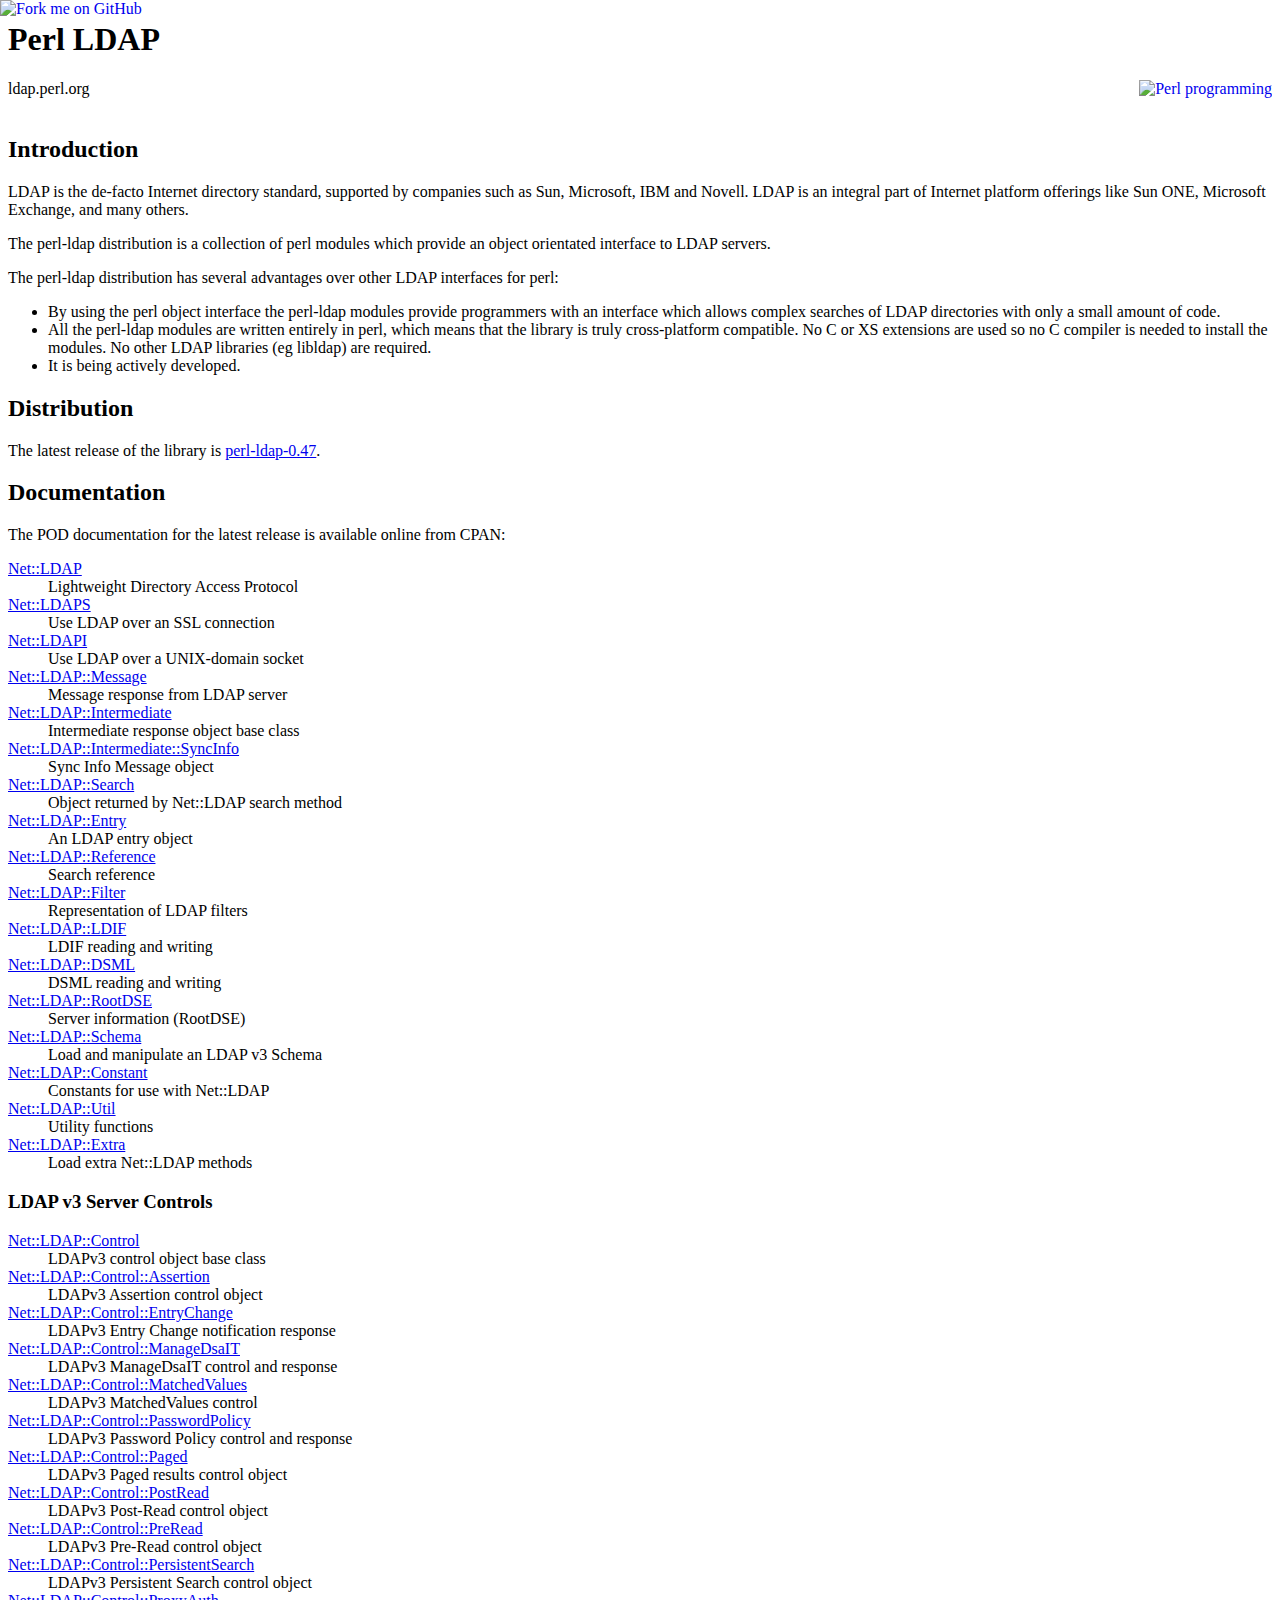
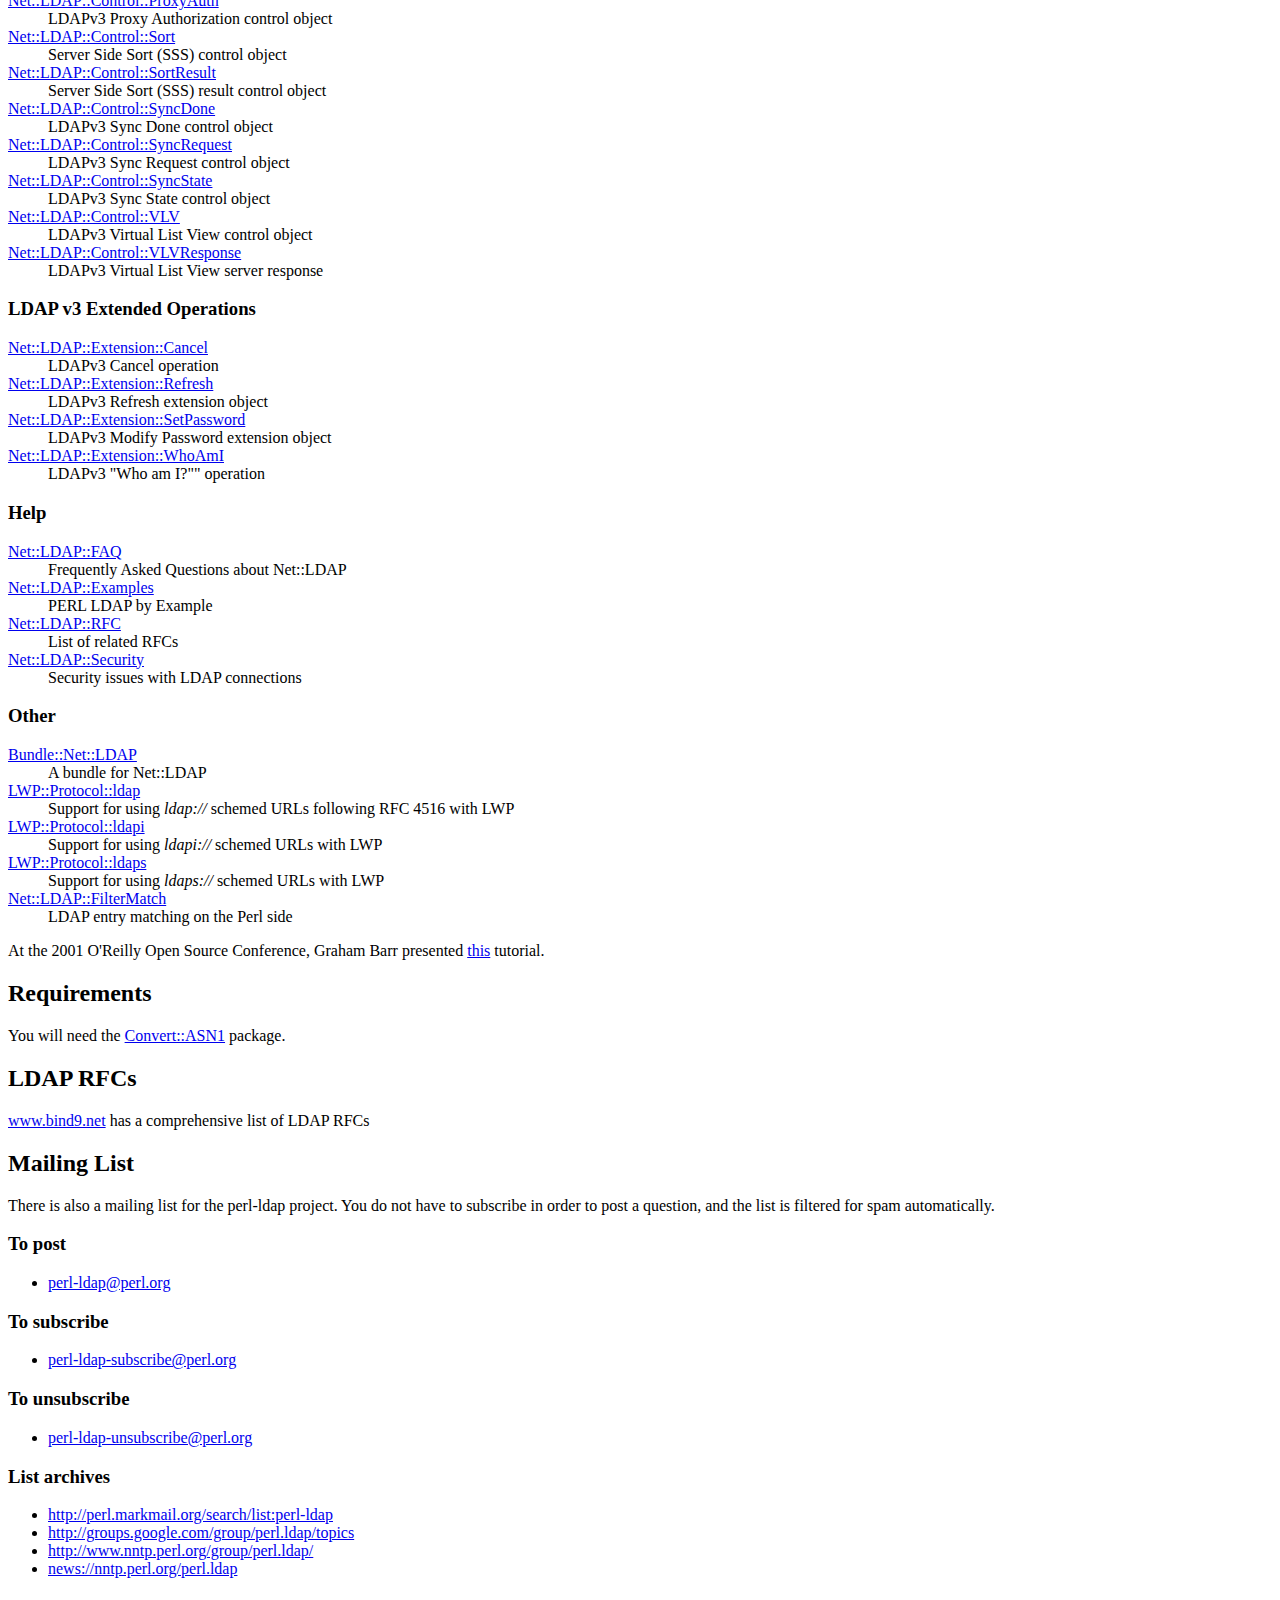
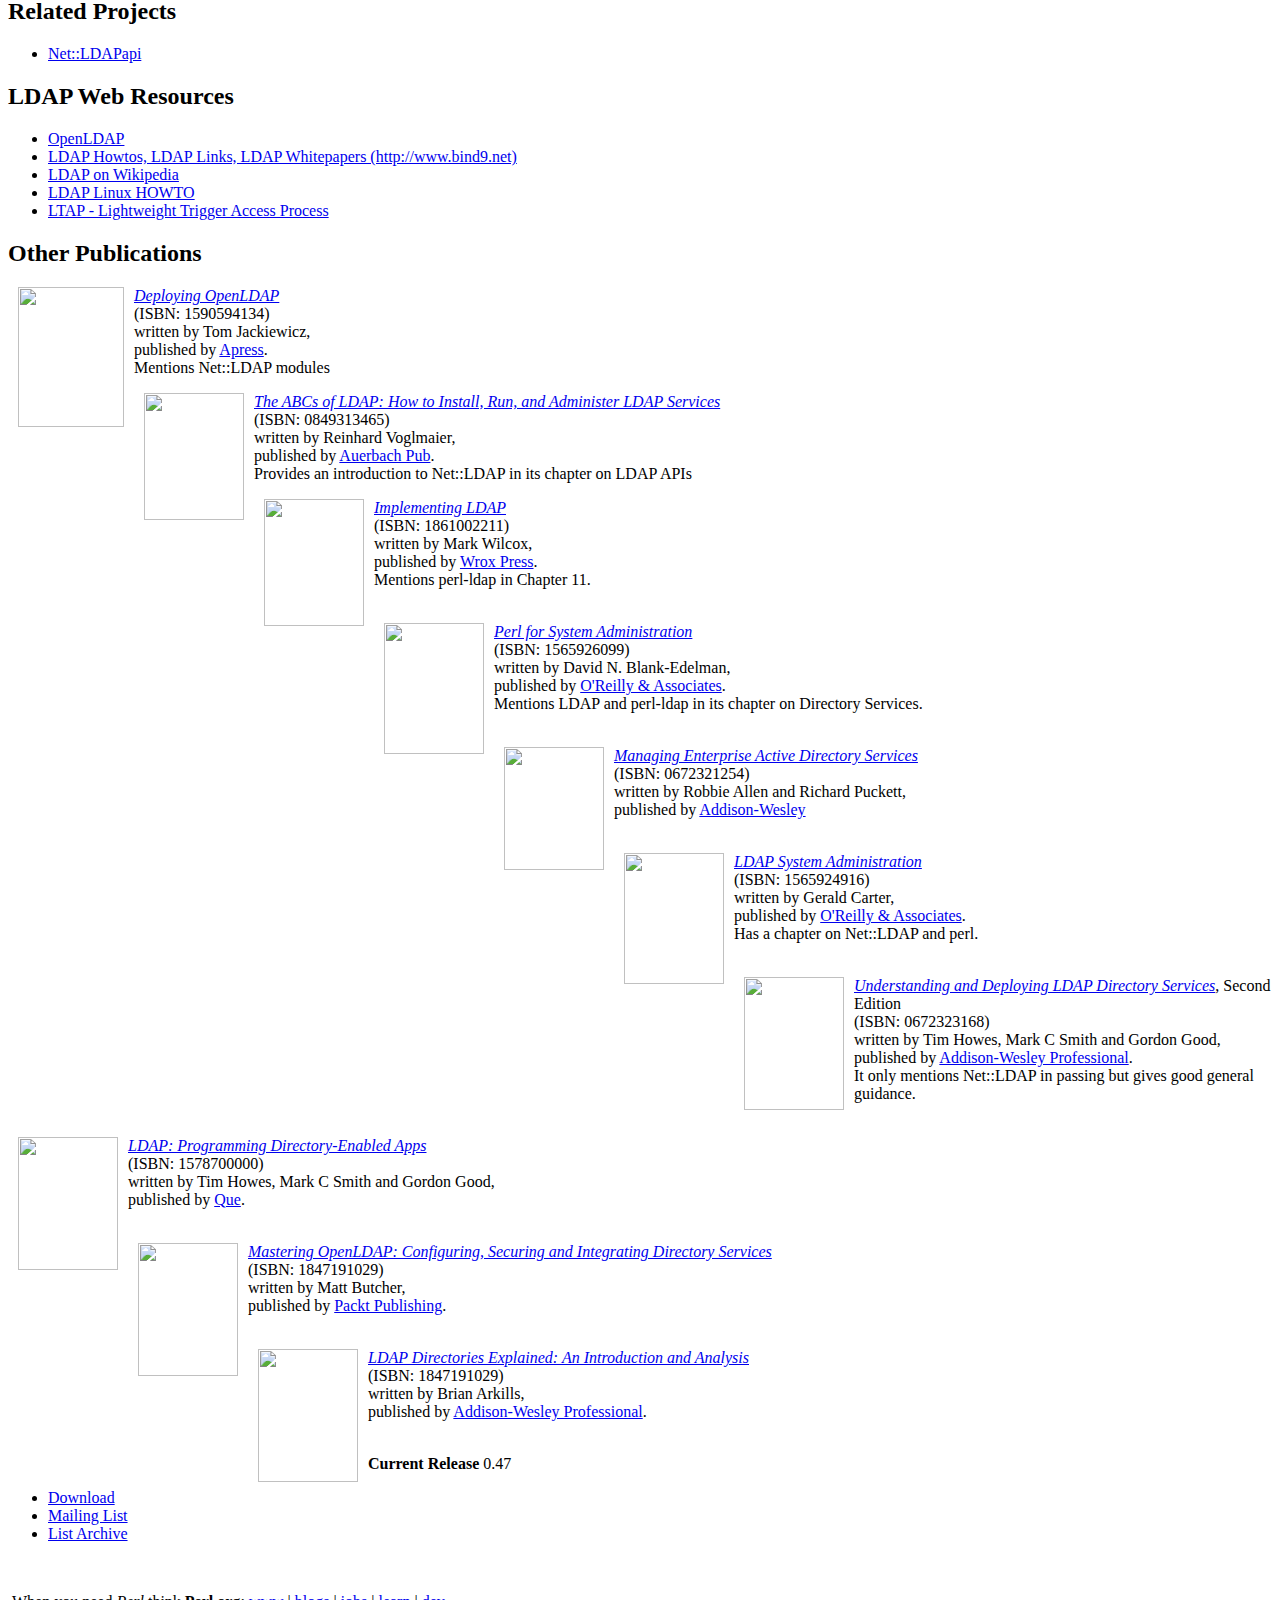
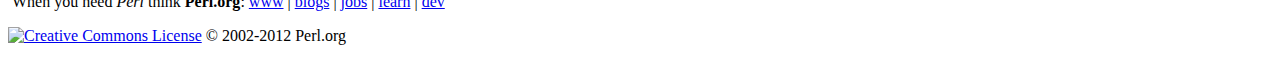
==== index.html @ 43576f84 "add remaining man pages" ====
<!DOCTYPE html PUBLIC "-//W3C//DTD XHTML 1.0 Transitional//EN"
"http://www.w3.org/TR/xhtml1/DTD/xhtml1-transitional.dtd">
<html xmlns="http://www.w3.org/1999/xhtml" xml:lang="en" lang="en">
<head>
    <title>Perl LDAP - ldap.perl.org</title>
    <meta http-equiv="Content-Type" content="text/html;charset=utf-8" />



      <link rel="stylesheet" type="text/css" href="css/leostyle.css"> 
      <link rel="stylesheet" type="text/css" href="css/ldap.css"> 


    
    
    <script src="http://ajax.googleapis.com/ajax/libs/jquery/1.3.2/jquery.min.js" type="text/javascript" charset="utf-8"></script>
    <script src="js/jquery.corner.js" type="text/javascript" charset="utf-8"></script>
    <script src="js/site.js" type="text/javascript" charset="utf-8"></script>



</head>
<body>
  <a href="https://github.com/perl-ldap/perl-ldap"><img style="position: absolute; top: 0; left: 0; border: 0;" src="http://s3.amazonaws.com/github/ribbons/forkme_left_darkblue_121621.png" alt="Fork me on GitHub" /></a>


<div id="header_holder">
    <div class="sub_holder">
        <div id="page_image"></div>
        <h1>
            Perl LDAP
        </h1>
        <div id="logo_holder">
           
            

            <a href="/"><img src="images/camel_head.png" id="logo" alt="Perl programming" height="65" align="right" /></a>
            

			 <span>ldap.perl.org</span>

        </div>
    </div>
</div>

<div id="nav">
    <div class="sub_holder">
        


    </div>
</div>

<div id="crum_holder">
    <div id="crum" class="sub_holder">
        &nbsp;
    </div>
</div>

<div id="content_holder">
    <div id="content" class="sub_holder">
        <div id="main">
            <div id="content">
  <div class="section">
    <h2>Introduction</h2>
    <p>LDAP is the de-facto Internet directory standard, supported by companies
      such as Sun, Microsoft, IBM and Novell. LDAP is an integral part of Internet
      platform offerings like Sun ONE, Microsoft Exchange, and many others.</p>
    <p>The perl-ldap distribution is a collection of perl modules which provide
      an object orientated interface to LDAP servers.</p>
    <p>The perl-ldap distribution has several advantages over other LDAP interfaces
      for perl:</p>
    <ul>
      <li>By using the perl object interface the perl-ldap modules provide programmers
        with an interface which allows complex searches of LDAP directories with
        only a small amount of code.</li>
      <li>All the perl-ldap modules are written entirely in perl, which means
        that the library is truly cross-platform compatible. No C or XS extensions
        are used so no C compiler is needed to install the modules. No other
        LDAP libraries (eg libldap) are required.</li>
      <li>It is being actively developed.</li>
    </ul>
  </div>
  <div class="section">
    <h2>Distribution</h2>
    <p>The latest release of the library is <a href=
          "http://search.cpan.org/CPAN/authors/id/M/MA/MARSCHAP/perl-ldap-0.47.tar.gz"> perl-ldap-0.47</a>.
  </div>
  <div class="section">
    <h2>Documentation</h2>
    <p>The POD documentation for the latest release is available online from
      CPAN:</p>
    <dl>
      <dt><a name="Net::LDAP" class="notranslate" href="http://search.cpan.org/perldoc?Net::LDAP">Net::LDAP</a></dt>
      <dd>Lightweight Directory Access Protocol</dd>
      <dt><a name="Net::LDAPS" class="notranslate" href="http://search.cpan.org/perldoc?Net::LDAPS">Net::LDAPS</a></dt>
      <dd>Use LDAP over an SSL connection</dd>
      <dt><a name="Net::LDAPI" class="notranslate" href="http://search.cpan.org/perldoc?Net::LDAPI">Net::LDAPI</a></dt>
      <dd>Use LDAP over a UNIX-domain socket</dd>
      <dt><a name="Net::LDAP::Message" class="notranslate" href="http://search.cpan.org/perldoc?Net::LDAP::Message">Net::LDAP::Message</a></dt>
      <dd>Message response from LDAP server</dd>
      <dt><a name="Net::LDAP::Intermediate" class="notranslate" href="http://search.cpan.org/perldoc?Net::LDAP::Intermediate">Net::LDAP::Intermediate</a></dt>
      <dd>Intermediate response object base class</dd>
      <dt><a name="Net::LDAP::Intermediate::SyncInfo" class="notranslate" href="http://search.cpan.org/perldoc?Net::LDAP::Intermediate::SyncInfo">Net::LDAP::Intermediate::SyncInfo</a></dt>
      <dd>Sync Info Message object</dd>
      <dt><a name="Net::LDAP::Search" class="notranslate" href="http://search.cpan.org/perldoc?Net::LDAP::Search">Net::LDAP::Search</a></dt>
      <dd>Object returned by <span class="notranslate">Net::LDAP</span> search method</dd>
      <dt><a name="Net::LDAP::Entry" class="notranslate" href="http://search.cpan.org/perldoc?Net::LDAP::Entry">Net::LDAP::Entry</a></dt>
      <dd>An LDAP entry object</dd>
      <dt><a name="Net::LDAP::Reference" class="notranslate" href="http://search.cpan.org/perldoc?Net::LDAP::Reference">Net::LDAP::Reference</a></dt>
      <dd>Search reference</dd>
      <dt><a name="Net::LDAP::Filter" class="notranslate" href="http://search.cpan.org/perldoc?Net::LDAP::Filter">Net::LDAP::Filter</a></dt>
      <dd>Representation of LDAP filters</dd>
      <dt><a name="Net::LDAP::LDIF" class="notranslate" href="http://search.cpan.org/perldoc?Net::LDAP::LDIF">Net::LDAP::LDIF</a></dt>
      <dd>LDIF reading and writing</dd>
      <dt><a name="Net::LDAP::DSML" class="notranslate" href="http://search.cpan.org/perldoc?Net::LDAP::DSML">Net::LDAP::DSML</a></dt>
      <dd>DSML reading and writing</dd>
      <dt><a name="Net::LDAP::RootDSE" class="notranslate" href="http://search.cpan.org/perldoc?Net::LDAP::RootDSE">Net::LDAP::RootDSE</a></dt>
      <dd>Server information (RootDSE)</dd>
      <dt><a name="Net::LDAP::Schema" class="notranslate" href="http://search.cpan.org/perldoc?Net::LDAP::Schema">Net::LDAP::Schema</a></dt>
      <dd>Load and manipulate an LDAP v3 Schema</dd>
      <dt><a name="Net::LDAP::Constant" class="notranslate" href="http://search.cpan.org/perldoc?Net::LDAP::Constant">Net::LDAP::Constant</a></dt>
      <dd>Constants for use with <span class="notranslate">Net::LDAP</span></dd>
      <dt><a name="Net::LDAP::Util" class="notranslate" href="http://search.cpan.org/perldoc?Net::LDAP::Util">Net::LDAP::Util</a></dt>
      <dd>Utility functions</dd>
      <dt><a name="Net::LDAP::Extra" class="notranslate" href="http://search.cpan.org/perldoc?Net::LDAP::Extra">Net::LDAP::Extra</a></dt>
      <dd>Load extra <span class="notranslate">Net::LDAP</span> methods</dd>
    </dl>
    <h3>LDAP v3 Server Controls</h3>
    <dl>
      <dt><a name="Net::LDAP::Control" class="notranslate" href="http://search.cpan.org/perldoc?Net::LDAP::Control">Net::LDAP::Control</a></dt>
      <dd>LDAPv3 control object base class</dd>
      <dt><a name="Net::LDAP::Control::Assertion" class="notranslate" href="http://search.cpan.org/perldoc?Net::LDAP::Control::Assertion">Net::LDAP::Control::Assertion</a></dt>
      <dd>LDAPv3 Assertion control object</dd>
      <dt><a name="Net::LDAP::Control::EntryChange" class="notranslate" href="http://search.cpan.org/perldoc?Net::LDAP::Control::EntryChange">Net::LDAP::Control::EntryChange</a></dt>
      <dd>LDAPv3 Entry Change notification response</dd>
      <dt><a name="Net::LDAP::Control::ManageDsaIT" class="notranslate" href="http://search.cpan.org/perldoc?Net::LDAP::Control::ManageDsaIT">Net::LDAP::Control::ManageDsaIT</a></dt>
      <dd>LDAPv3 ManageDsaIT control and response</dd>
      <dt><a name="Net::LDAP::Control::MatchedValues" class="notranslate" href="http://search.cpan.org/perldoc?Net::LDAP::Control::MatchedValues">Net::LDAP::Control::MatchedValues</a></dt>
      <dd>LDAPv3 MatchedValues control</dd>
      <dt><a name="Net::LDAP::Control::PasswordPolicy" class="notranslate" href="http://search.cpan.org/perldoc?Net::LDAP::Control::PasswordPolicy">Net::LDAP::Control::PasswordPolicy</a></dt>
      <dd>LDAPv3 Password Policy control and response</dd>
      <dt><a name="Net::LDAP::Control::Paged" class="notranslate" href="http://search.cpan.org/perldoc?Net::LDAP::Control::Paged">Net::LDAP::Control::Paged</a></dt>
      <dd>LDAPv3 Paged results control object</dd>
      <dt><a name="Net::LDAP::Control::PostRead" class="notranslate" href="http://search.cpan.org/perldoc?Net::LDAP::Control::PostRead">Net::LDAP::Control::PostRead</a></dt>
      <dd>LDAPv3 Post-Read control object</dd>
      <dt><a name="Net::LDAP::Control::PreRead" class="notranslate" href="http://search.cpan.org/perldoc?Net::LDAP::Control::PreRead">Net::LDAP::Control::PreRead</a></dt>
      <dd>LDAPv3 Pre-Read control object</dd>
      <dt><a name="Net::LDAP::Control::PersistentSearch" class="notranslate" href="http://search.cpan.org/perldoc?Net::LDAP::Control::PersistentSearch">Net::LDAP::Control::PersistentSearch</a></dt>
      <dd>LDAPv3 Persistent Search control object</dd>
      <dt><a name="Net::LDAP::Control::ProxyAuth" class="notranslate" href="http://search.cpan.org/perldoc?Net::LDAP::Control::ProxyAuth">Net::LDAP::Control::ProxyAuth</a></dt>
      <dd>LDAPv3 Proxy Authorization control object</dd>
      <dt><a name="Net::LDAP::Control::Sort" class="notranslate" href="http://search.cpan.org/perldoc?Net::LDAP::Control::Sort">Net::LDAP::Control::Sort</a></dt>
      <dd>Server Side Sort (SSS) control object</dd>
      <dt><a name="Net::LDAP::Control::SortResult" class="notranslate" href="http://search.cpan.org/perldoc?Net::LDAP::Control::SortResult">Net::LDAP::Control::SortResult</a></dt>
      <dd>Server Side Sort (SSS) result control object</dd>
      <dt><a name="Net::LDAP::Control::SyncDone" class="notranslate" href="http://search.cpan.org/perldoc?Net::LDAP::Control::SyncDone">Net::LDAP::Control::SyncDone</a></dt>
      <dd>LDAPv3 Sync Done control object</dd>
      <dt><a name="Net::LDAP::Control::SyncRequest" class="notranslate" href="http://search.cpan.org/perldoc?Net::LDAP::Control::SyncRequest">Net::LDAP::Control::SyncRequest</a></dt>
      <dd>LDAPv3 Sync Request control object</dd>
      <dt><a name="Net::LDAP::Control::SyncState" class="notranslate" href="http://search.cpan.org/perldoc?Net::LDAP::Control::SyncState">Net::LDAP::Control::SyncState</a></dt>
      <dd>LDAPv3 Sync State control object</dd>
      <dt><a name="Net::LDAP::Control::VLV" class="notranslate" href="http://search.cpan.org/perldoc?Net::LDAP::Control::VLV">Net::LDAP::Control::VLV</a></dt>
      <dd>LDAPv3 Virtual List View control object</dd>
      <dt><a name="Net::LDAP::Control::VLVRresponse" class="notranslate" href="http://search.cpan.org/perldoc?Net::LDAP::Control::VLVResponse">Net::LDAP::Control::VLVResponse</a></dt>
      <dd>LDAPv3 Virtual List View server response</dd>
    </dl>
    <h3>LDAP v3 Extended Operations</h3>
    <dl>
      <dt><a name="Net::LDAP::Extension::Cancel" class="notranslate" href="http://search.cpan.org/perldoc?Net::LDAP::Extension::Cancel">Net::LDAP::Extension::Cancel</a></dt>
      <dd>LDAPv3 Cancel operation</dd>
      <dt><a name="Net::LDAP::Extension::Refresh" class="notranslate" href="http://search.cpan.org/perldoc?Net::LDAP::Extension::Refresh">Net::LDAP::Extension::Refresh</a></dt>
      <dd>LDAPv3 Refresh extension object</dd>
      <dt><a name="Net::LDAP::Extension::SetPassword" class="notranslate" href="http://search.cpan.org/perldoc?Net::LDAP::Extension::SetPassword">Net::LDAP::Extension::SetPassword</a></dt>
      <dd>LDAPv3 Modify Password extension object</dd>
      <dt><a name="Net::LDAP::Extension::WhoAmI" class="notranslate" href="http://search.cpan.org/perldoc?Net::LDAP::Extension::WhoAmI">Net::LDAP::Extension::WhoAmI</a></dt>
      <dd>LDAPv3 "Who am I?"" operation</dd>
    </dl>
    <h3>Help</h3>
    <dl>
      <dt><a name="Net::LDAP::FAQ" class="notranslate" href="http://search.cpan.org/perldoc?Net::LDAP::FAQ">Net::LDAP::FAQ</a></dt>
      <dd>Frequently Asked Questions about <span class="notranslate">Net::LDAP</span></dd>
      <dt><a name="Net::LDAP::Examples" class="notranslate" href="http://search.cpan.org/perldoc?Net::LDAP::Examples">Net::LDAP::Examples</a></dt>
      <dd>PERL LDAP by Example</dd>
      <dt><a name="Net::LDAP::RFC" class="notranslate" href="http://search.cpan.org/perldoc?Net::LDAP::RFC">Net::LDAP::RFC</a></dt>
      <dd>List of related RFCs</dd>
      <dt><a name="Net::LDAP::Security" class="notranslate" href="http://search.cpan.org/perldoc?Net::LDAP::Security">Net::LDAP::Security</a></dt>
      <dd>Security issues with LDAP connections</dd>
    </dl>
    <h3>Other</h3>
    <dl>
      <dt><a name="Bundle::Net::LDAP" class="notranslate" href="http://search.cpan.org/perldoc?Bundle::Net::LDAP">Bundle::Net::LDAP</a></dt>
      <dd>A bundle for <span class="notranslate">Net::LDAP</span></dd>
      <dt><a name="LWP::Protocol::ldap" class="notranslate" href="http://search.cpan.org/perldoc?LWP::Protocol::ldap">LWP::Protocol::ldap</a></dt>
      <dd>Support for using <em>ldap://</em> schemed URLs following RFC 4516 with <span class="notranslate">LWP</span></dd>
      <dt><a name="LWP::Protocol::ldapi" class="notranslate" href="http://search.cpan.org/perldoc?LWP::Protocol::ldapi">LWP::Protocol::ldapi</a></dt>
      <dd>Support for using <em>ldapi://</em> schemed URLs with <span class="notranslate">LWP</span></dd>
      <dt><a name="LWP::Protocol::ldaps" class="notranslate" href="http://search.cpan.org/perldoc?LWP::Protocol::ldaps">LWP::Protocol::ldaps</a></dt>
      <dd>Support for using <em>ldaps://</em> schemed URLs with <span class="notranslate">LWP</span></dd>
      <dt><a name="Net::LDAP::FilterMatch" class="notranslate" href="http://search.cpan.org/perldoc?Net::LDAP::FilterMatch">Net::LDAP::FilterMatch</a></dt>
      <dd>LDAP entry matching on the <span class="notranslate">Perl</span> side</dd>
    </dl>
    <p>At the 2001 O'Reilly Open Source Conference, Graham Barr presented <a href="perl-ldap-oscon2001.pdf">this</a> tutorial.</p>
  </div>
  <div class="section">
    <h2>Requirements</h2>
    <p>You will need the <a class="notranslate" href=http://search.cpan.org/perldoc?Convert::ASN1">Convert::ASN1</a> package. </p>
  </div>
  <div class="section">
    <h2>LDAP RFCs</h2>
    <p><a href="http://www.bind9.net/rfc-ldap">www.bind9.net</a> has a comprehensive list of LDAP RFCs
  </div>
  <div class="section">
    <h2>Mailing List</h2>
    <p>There is also a mailing list for the perl-ldap project. You do not have
      to subscribe in order to post a question, and the list is filtered for
       spam automatically.</p>
    <h3>To post</h3>
    <ul>
      <li><a href="mailto:perl-ldap@perl.org">perl-ldap@perl.org</a></li>
    </ul>
    <h3>To subscribe</h3>
    <ul>
      <li><a href="mailto:perl-ldap-subscribe@perl.org">perl-ldap-subscribe@perl.org</a></li>
    </ul>
    <h3>To unsubscribe</h3>
    <ul>
      <li><a href="mailto:perl-ldap-unsubscribe@perl.org">perl-ldap-unsubscribe@perl.org</a></li>
    </ul>
    <h3>List archives</h3>
    <ul>
      <li><a href="http://perl.markmail.org/search/list:perl-ldap">http://perl.markmail.org/search/list:perl-ldap</a>
      <li><a href="http://groups.google.com/group/perl.ldap/topics">http://groups.google.com/group/perl.ldap/topics</a>
      <li><a href="http://www.nntp.perl.org/group/perl.ldap/">http://www.nntp.perl.org/group/perl.ldap/</a>
      <li><a class="notranslate" href="news://nntp.perl.org/perl.ldap">news://nntp.perl.org/perl.ldap</a></li>
    </ul>
  </div>
  <div class="section">
    <h2>Related Projects</h2>
    <ul>
<!--
      <li><a href="http://fdis.srv.gc.ca/dsml">DSML &hArr; LDAP Gateway</a></li>
-->
      <li><a class="notranslate" href="http://search.cpan.org/dist/Net-LDAPapi/">Net::LDAPapi</a>
    </ul>
  </div>
  <div class="section">
    <h2>LDAP Web Resources</h2>
    <ul>
      <li><a href="http://www.openldap.org/">OpenLDAP</a></li>
      <li><a href="http://www.bind9.net/ldap">LDAP Howtos, LDAP Links, LDAP Whitepapers (http://www.bind9.net)</a>
      <li><a href="http://en.wikipedia.org/wiki/Lightweight_Directory_Access_Protocol">LDAP on Wikipedia</a>
      <li><a href="http://tldp.org/HOWTO/LDAP-HOWTO/">LDAP Linux HOWTO</a>
<!--
      <li><a href="http://www3.innosoft.com/ldapworld/">Innosoft's LDAP World</a></li>
-->
      <li><a href="http://ltap.bell-labs.com/">LTAP - Lightweight Trigger Access Process</a></li>
    </ul>
  </div>
  <div class="section books">
    <h2>Other Publications</h2>

      <p>
        <a href="http://www.perl.org/redirect/?type=book;shop=amazon;isbn=1590594134"
          target="_blank"><img width=106 height=140
          src="http://images.amazon.com/images/P/1590594134.01.MZZZZZZZ.jpg" align=left hspace=10></a>
        <a href="http://www.perl.org/redirect/?type=book;shop=amazon;isbn=1590594134"
          target="_blank"><i>Deploying OpenLDAP</i></a><BR>
          (ISBN: 1590594134)<BR>
          written by Tom Jackiewicz,<BR>
          published by <a href="http://www.apress.com/" target="_blank">Apress</a>.<BR>
          Mentions <span class="notranslate">Net::LDAP</span> modules
      <br class="clearall">

      <p>
        <a href="http://www.perl.org/redirect/?type=book;shop=amazon;isbn=0849313465"
          target="_blank"><img width=100 height=127
          src="http://images.amazon.com/images/P/0849313465.01.MZZZZZZZ.jpg" align=left hspace=10></a>
        <a href="http://www.perl.org/redirect/?type=book;shop=amazon;isbn=0849313465"
          target="_blank"><i>The ABCs of LDAP: How to Install, Run, and Administer LDAP Services</i></a><BR>
          (ISBN: 0849313465)<BR>
          written by Reinhard Voglmaier,<BR>
          published by <a href="http://www.auerbach-publications.com/" target="_blank">Auerbach Pub</a>.<BR>
          Provides an introduction to <span class="notranslate">Net::LDAP</span> in its chapter on LDAP APIs
      <br class="clearall">

      <p>
        <a href="http://www.perl.org/redirect/?type=book;shop=amazon;isbn=1861002211"
          target="_blank"><img width=100 height=127
          src="http://images.amazon.com/images/P/1861002211.01.MZZZZZZZ.jpg" align=left hspace=10></a>
        <a href="http://www.perl.org/redirect/?type=book;shop=amazon;isbn=1861002211"
          target="_blank"><i>Implementing LDAP</i></a><BR>
          (ISBN: 1861002211)<BR>
          written by Mark Wilcox,<BR>
          published by <a href="http://www.wrox.com/" target="_blank">Wrox Press</a>.<BR>
          Mentions perl-ldap in Chapter 11.<BR>
      <br class="clearall">

      <p>
        <a href="http://www.perl.org/redirect/?type=book;shop=amazon;isbn=1565926099"
          target="_blank"><img width=100 height=131
          src="http://images.amazon.com/images/P/1565926099.01.MZZZZZZZ.jpg" align=left hspace=10></a>
        <a href="http://www.perl.org/redirect/?type=book;shop=amazon;isbn=1565926099"
          target="_blank"><i>Perl for System Administration</i></a><BR>
          (ISBN: 1565926099)<BR>
          written by David N. Blank-Edelman,<BR>
          published by <a href= "http://www.oreilly.com/" target="_blank">O'Reilly &amp; Associates</a>.<BR>
          Mentions LDAP and perl-ldap
          in its chapter on Directory Services.<BR>
      <br class="clearall">

      <p>
        <a href="http://www.perl.org/redirect/?type=book;shop=amazon;isbn=0672321254" 
          target="_blank"><img width=100 height=123
          src="http://images.amazon.com/images/P/0672321254.01.MZZZZZZZ.jpg" align=left hspace=10></a>
        <a href="http://www.perl.org/redirect/?type=book;shop=amazon;isbn=0672321254"
          target="_blank"><i>Managing Enterprise Active Directory Services</i></a><BR>
          (ISBN: 0672321254)<BR>
          written by Robbie Allen and Richard Puckett,<BR>
          published by <a href="http://www.awprofessional.com/" target="_blank">Addison-Wesley</a><BR>
      <br class="clearall">

      <p>
        <a href="http://www.perl.org/redirect/?type=book;shop=amazon;isbn=1565924916"
          target="_blank"><img width=100 height=131
          src="http://images.amazon.com/images/P/1565924916.01.MZZZZZZZ.jpg" align=left hspace=10></a>
        <a href="http://www.perl.org/redirect/?type=book;shop=amazon;isbn=1565924916"
          target="_blank"><i>LDAP System Administration</i></a><BR>
          (ISBN: 1565924916)<BR>
          written by Gerald Carter,<BR>
          published by <a href="http://www.oreilly.com/" target="_blank">O'Reilly &amp; Associates</a>.<BR>
          Has a chapter on <span class="notranslate">Net::LDAP</span> and perl.<BR>
      <br class="clearall">

      <p>
        <a href="http://www.perl.org/redirect/?type=book;shop=amazon;isbn=0672323168"
          target="_blank"><img width=100 height=133
          src="http://images.amazon.com/images/P/0672323168.01.MZZZZZZZ.jpg" align=left hspace=10></a>
        <a href="http://www.perl.org/redirect/?type=book;shop=amazon;isbn=0672323168"
          target="_blank"><i>Understanding and Deploying LDAP Directory Services</i></a>, Second Edition<BR>
          (ISBN: 0672323168)<BR> 
          written by Tim Howes, Mark C Smith and Gordon Good,<BR>
          published by <a href="http://www.awprofessional.com/" target="_blank">Addison-Wesley Professional</a>.<BR>
          It only mentions <span class="notranslate">Net::LDAP</span> in passing 
          but gives good general guidance.<BR>
      <br class="clearall">

      <p>
        <a href="http://www.perl.org/redirect/?type=book;shop=amazon;isbn=1578700000"
          target="_blank"><img width=100 height=133
          src="http://images.amazon.com/images/P/1578700000.01.MZZZZZZZ.jpg" align=left hspace=10></a>
        <a href="http://www.perl.org/redirect/?type=book;shop=amazon;isbn=1578700000"
          target="_blank"><i>LDAP: Programming Directory-Enabled Apps</a></i><br>
          (ISBN: 1578700000)<br>
          written by Tim Howes, Mark C Smith and Gordon Good,<BR>
          published by <a href="http://www.quepublishing.com/" target="_blank">Que</a>.<BR>
      <br class="clearall">

      <p>
        <a href="http://www.perl.org/redirect/?type=book;shop=amazon;isbn=1847191029"
          target="_blank"><img width=100 height=133
          src="http://images.amazon.com/images/P/1847191029.01.TZZZZZZZ.jpg" align=left hspace=10></a>
        <a href="http://www.perl.org/redirect/?type=book;shop=amazon;isbn=1847191029"
          target="_blank"><i>Mastering OpenLDAP: Configuring, Securing and Integrating Directory Services</i></a><br>
          (ISBN: 1847191029)<BR> 
          written by Matt Butcher, <br>
          published by <a href="http://www.packtpub.com/" target="_blank">Packt Publishing</a>.<BR>
      <br class="clearall">

      <p>
        <a href="http://www.perl.org/redirect/?type=book;shop=amazon;isbn=020178792X"
          target="_blank"><img width=100 height=133
          src="http://images.amazon.com/images/P/020178792X.01.TZZZZZZZ.jpg" align=left hspace=10></a>
        <a href="http://www.perl.org/redirect/?type=book;shop=amazon;isbn=020178792X"
          target="_blank"><i>LDAP Directories Explained: An Introduction and Analysis </i></a><br>
          (ISBN: 1847191029)<BR> 
          written by Brian Arkills,<br>
          published by <a href="http://www.awprofessional.com/" target="_blank">Addison-Wesley Professional</a>.<BR>
      <br class="clearall">

  </div>
</div>

        </div>
        <div id="short_lists" class="short_lists">
            

            <b>Current Release</b> 0.47</br>
<ul>
<li><a href="http://search.cpan.org/CPAN/authors/id/M/MA/MARSCHAP/perl-ldap-0.47.tar.gz">Download</a>
<li><a href="http://lists.perl.org/showlist.cgi?name=perl-ldap">Mailing List</a>
<li><a href="http://perl.markmail.org/search/list:perl-ldap">List Archive</a>
</ul>

            <script type="text/javascript" src="http://www.ohloh.net/projects/11786/widgets/project_thin_badge"></script><br>
<script type="text/javascript" src="http://www.ohloh.net/projects/11786/widgets/project_users_logo"></script>

            

            
            


            <div id="spacer_for_google"></div>
            
        </div>
    </div>
</div>
<div style="clear:both"></div>

<div id="footer">
    <div class="sub_holder">
        

        <p class="sites">
            &nbsp;When you need <em>Perl</em> think <strong>Perl.org</strong>: <a href="http://www.perl.org/">www</a> | <a href="http://blogs.perl.org/">blogs</a> | <a href="http://jobs.perl.org/">jobs</a> | <a href="http://learn.perl.org/">learn</a> <!-- | <a href="http://lists.perl.org/">lists</a> --> | <a href="http://dev.perl.org/">dev</a>   
        </p>
        <p class="copyright">
            <a rel="license" href="http://creativecommons.org/licenses/by-nc-nd/3.0/us/"><img alt="Creative Commons License" style="border-width:0" src="http://i.creativecommons.org/l/by-nc-nd/3.0/us/80x15.png"></a> © 2002-2012 Perl.org 
        </p>




        <div style="clear:both"></div>
        <div id="google_translate_element"></div><script type="text/javascript">
function googleTranslateElementInit() {
          new google.translate.TranslateElement({
            pageLanguage: 'en',
            autoDisplay: false          }, 'google_translate_element');
        }
        </script><script src="http://translate.google.com/translate_a/element.js?cb=googleTranslateElementInit" type="text/javascript">
</script>
    </div>
</div>


<!--[if lt IE 7]>
<div style='border: 1px solid #F7941D; background: #FEEFDA; text-align: center; clear: both; height: 75px; position: relative; margin-top: 2em;'>
  <div style='position: absolute; right: 3px; top: 3px; font-family: courier new; font-weight: bold;'><a href='#' onclick='javascript:this.parentNode.parentNode.style.display="none"; return false;'><img src='http://www.ie6nomore.com/files/theme/ie6nomore-cornerx.jpg' style='border: none;' alt='Close this notice'/></a></div>
  <div style='width: 640px; margin: 0 auto; text-align: left; padding: 0; overflow: hidden; color: black;'>
    <div style='width: 75px; float: left;'><img src='http://www.ie6nomore.com/files/theme/ie6nomore-warning.jpg' alt='Warning!'/></div>
    <div style='width: 275px; float: left; font-family: Arial, sans-serif;'>
      <div style='font-size: 14px; font-weight: bold; margin-top: 12px;'>You are using an outdated browser</div>
      <div style='font-size: 12px; margin-top: 6px; line-height: 12px;'>For a better experience using this site, please upgrade to a modern web browser.</div>
    </div>
    <div style='width: 75px; float: left;'><a href='http://www.firefox.com' target='_blank'><img src='http://www.ie6nomore.com/files/theme/ie6nomore-firefox.jpg' style='border: none;' alt='Get Firefox 3.5'/></a></div>
    <div style='width: 75px; float: left;'><a href='http://www.browserforthebetter.com/download.html' target='_blank'><img src='http://www.ie6nomore.com/files/theme/ie6nomore-ie8.jpg' style='border: none;' alt='Get Internet Explorer 8'/></a></div>
    <div style='width: 73px; float: left;'><a href='http://www.apple.com/safari/download/' target='_blank'><img src='http://www.ie6nomore.com/files/theme/ie6nomore-safari.jpg' style='border: none;' alt='Get Safari 4'/></a></div>
    <div style='float: left;'><a href='http://www.google.com/chrome' target='_blank'><img src='http://www.ie6nomore.com/files/theme/ie6nomore-chrome.jpg' style='border: none;' alt='Get Google Chrome'/></a></div>
  </div>
</div>
<![endif]-->
</body>
</html>
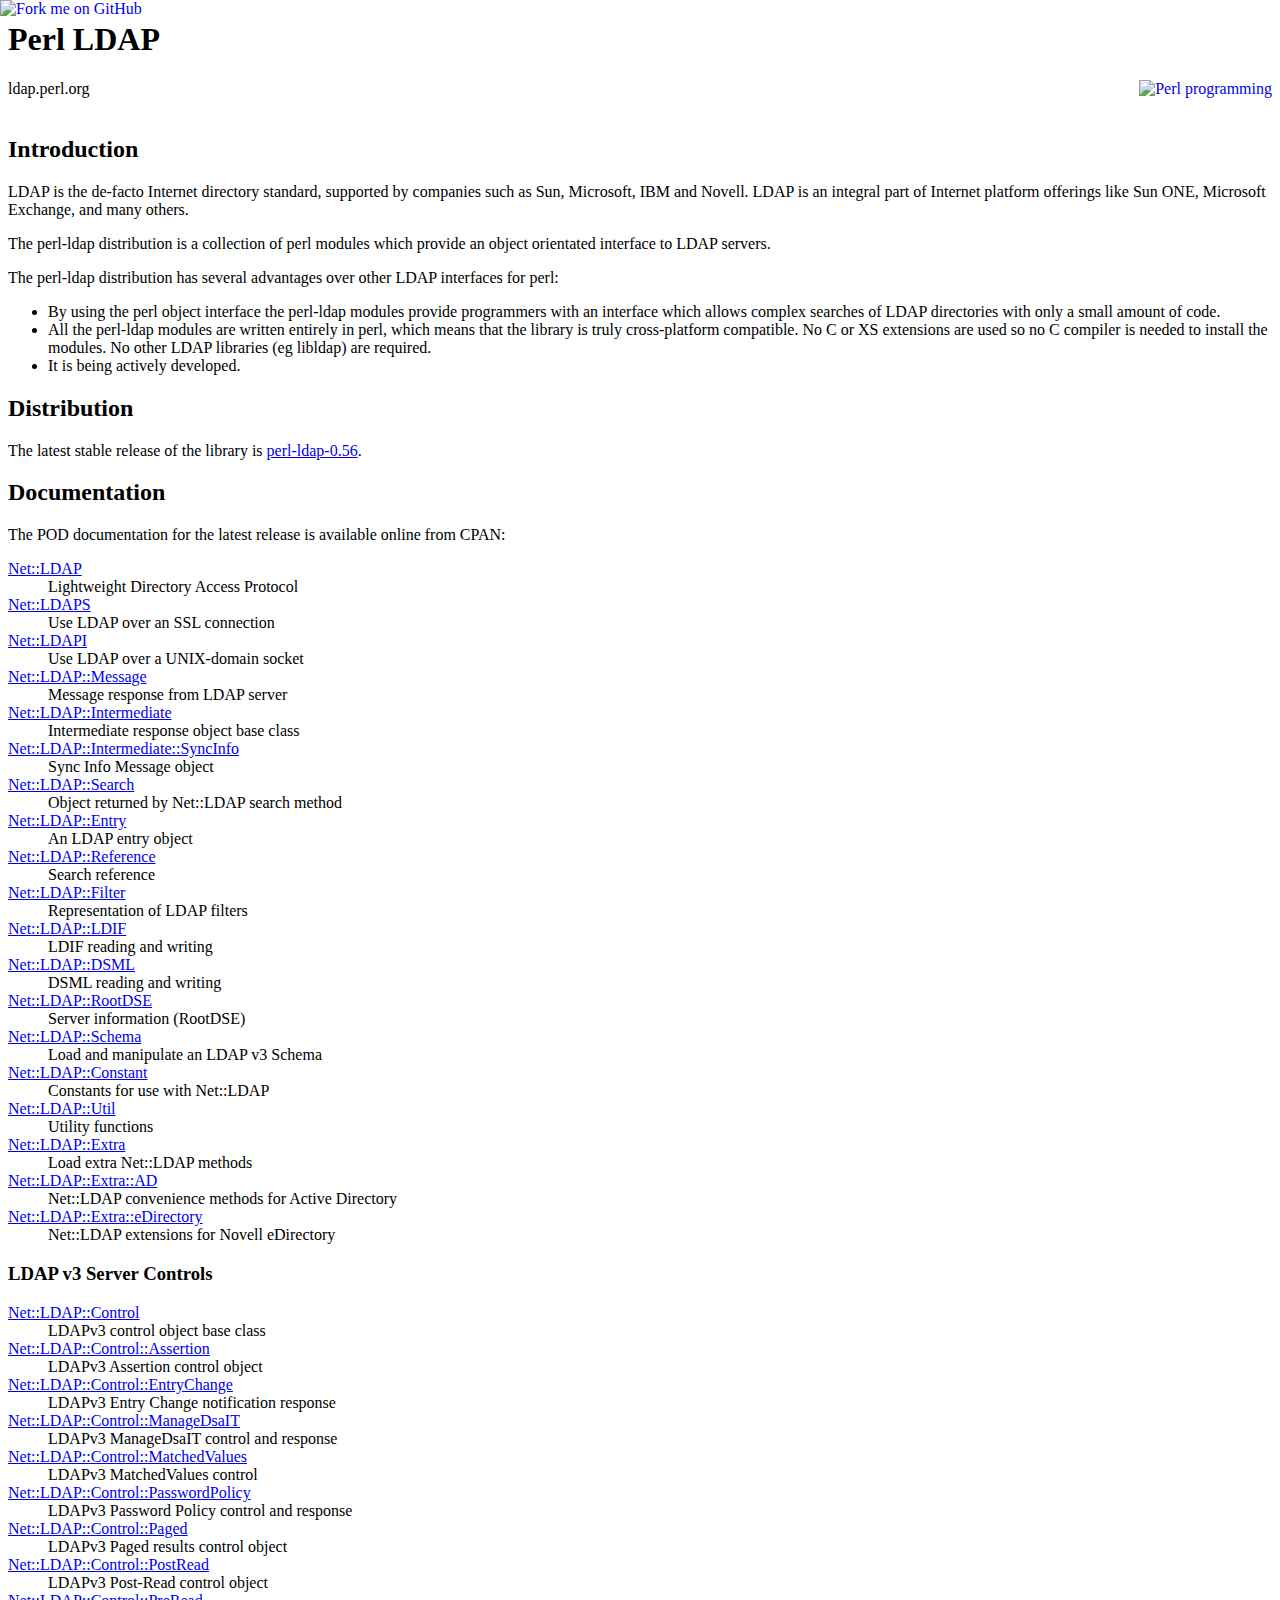
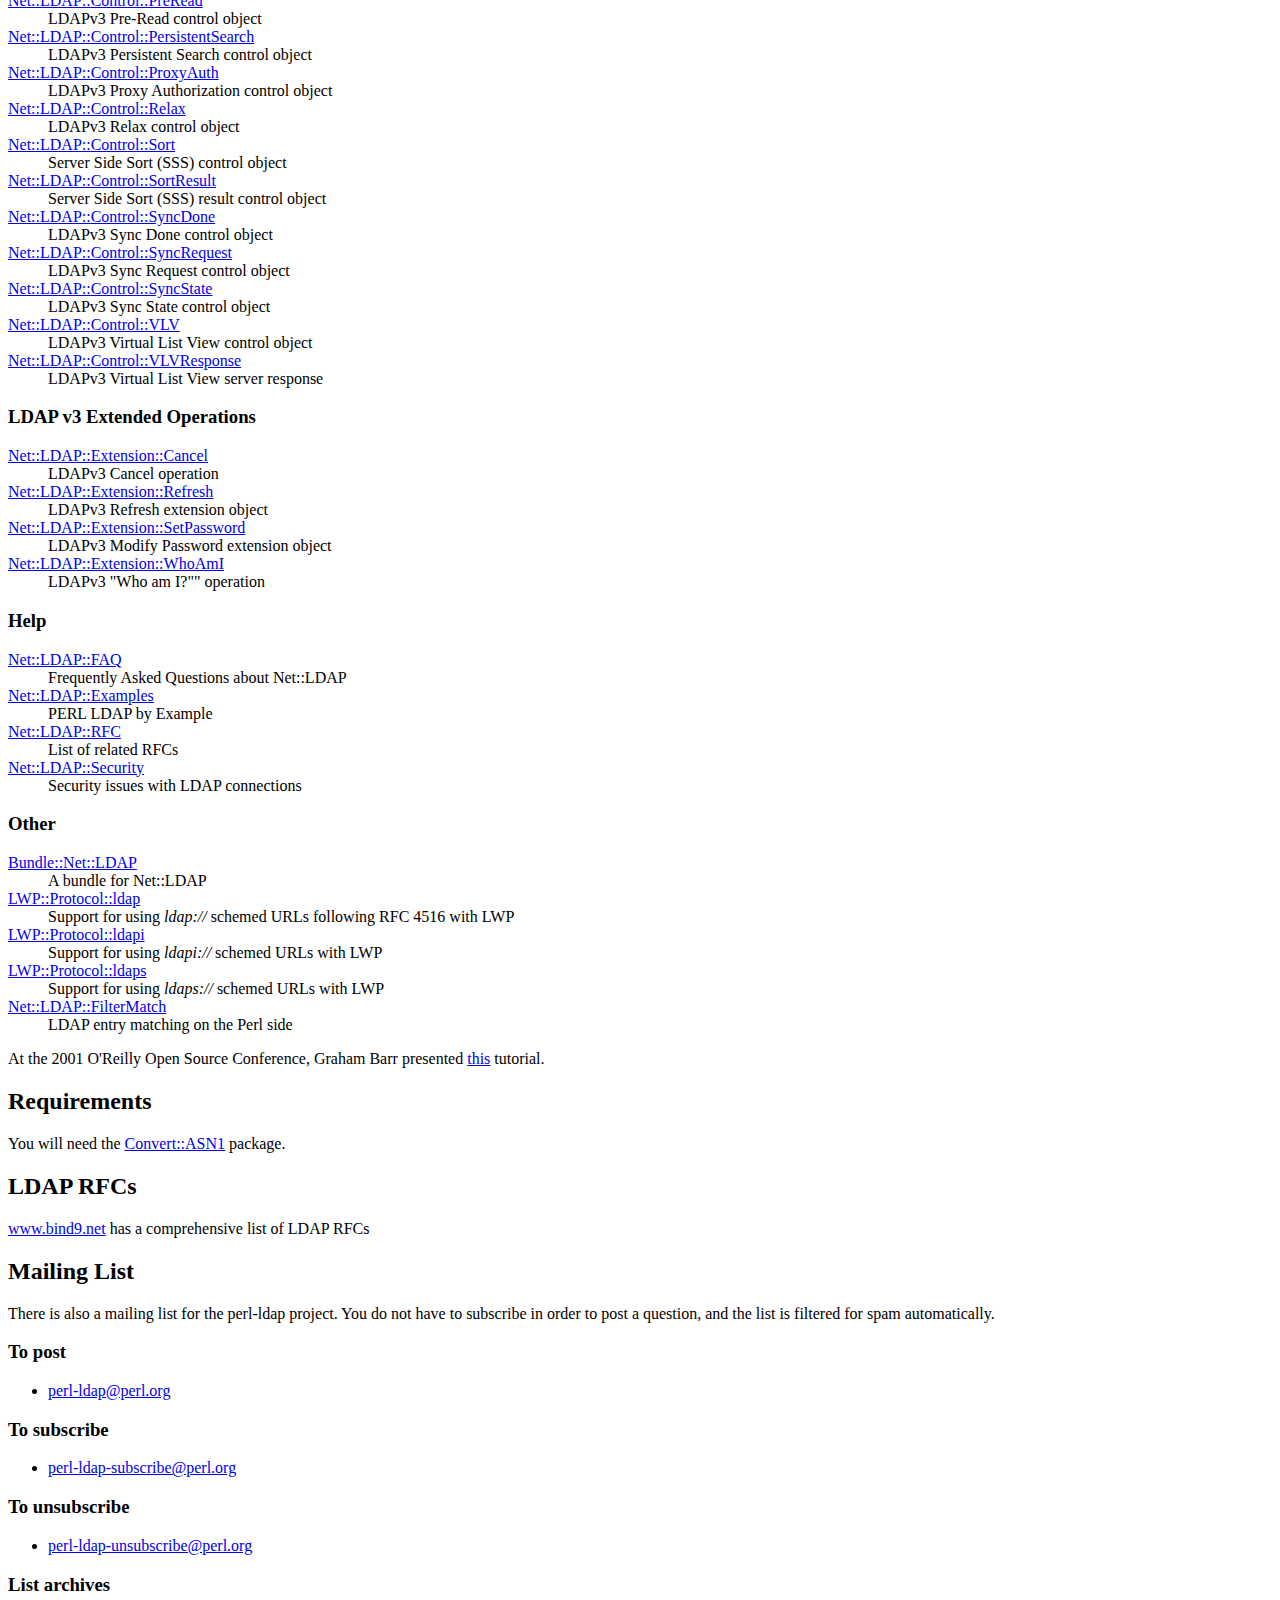
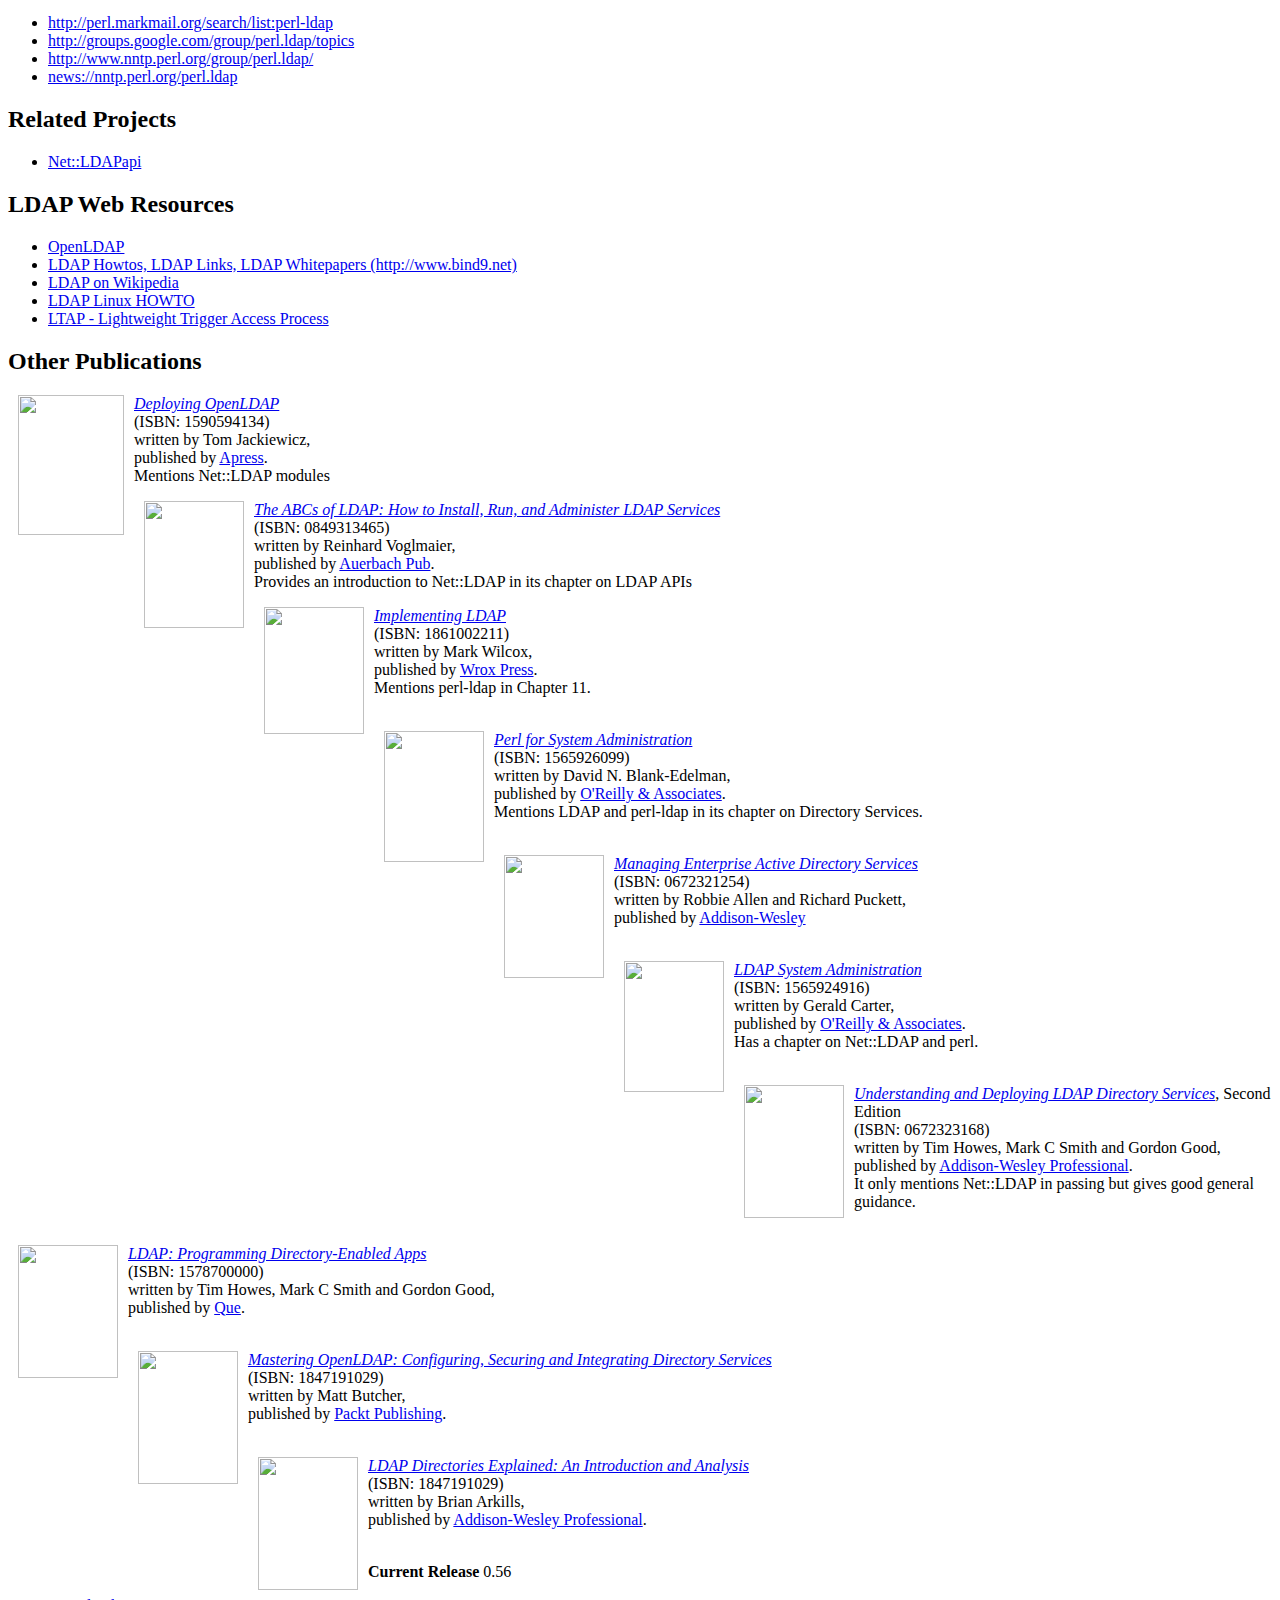
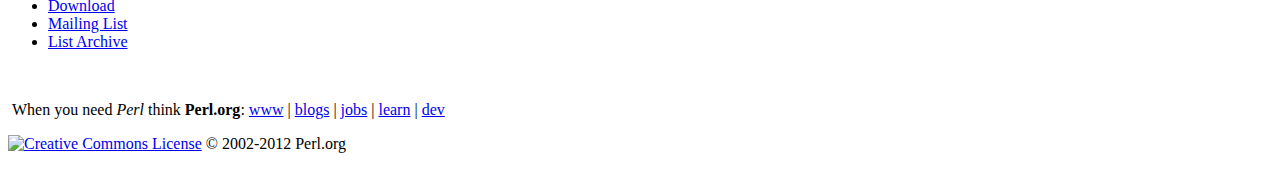
==== commit 79acd26b: "update version numbers to release 0.56" ====
--- a/index.html
+++ b/index.html
@@ -83,8 +83,12 @@
   </div>
   <div class="section">
     <h2>Distribution</h2>
-    <p>The latest release of the library is <a href=
-          "http://search.cpan.org/CPAN/authors/id/M/MA/MARSCHAP/perl-ldap-0.47.tar.gz"> perl-ldap-0.47</a>.
+    <p>The latest stable release of the library is
+       <a href="http://search.cpan.org/CPAN/authors/id/M/MA/MARSCHAP/perl-ldap-0.56.tar.gz"> perl-ldap-0.56</a>.</p>
+<!--
+    <p>The latest developer release of the library is
+       <a href="http://search.cpan.org/CPAN/authors/id/M/MA/MARSCHAP/perl-ldap-0.50_01.tar.gz"> perl-ldap-0.50_01</a>.</p>
+-->
   </div>
   <div class="section">
     <h2>Documentation</h2>
@@ -125,6 +129,10 @@
       <dd>Utility functions</dd>
       <dt><a name="Net::LDAP::Extra" class="notranslate" href="http://search.cpan.org/perldoc?Net::LDAP::Extra">Net::LDAP::Extra</a></dt>
       <dd>Load extra <span class="notranslate">Net::LDAP</span> methods</dd>
+      <dt><a name="Net::LDAP::Extra::AD" class="notranslate" href="http://search.cpan.org/perldoc?Net::LDAP::Extra::AD">Net::LDAP::Extra::AD</a></dt>
+      <dd><span class="notranslate">Net::LDAP</span> convenience methods for Active Directory</dd>
+      <dt><a name="Net::LDAP::Extra::eDirectory" class="notranslate" href="http://search.cpan.org/perldoc?Net::LDAP::Extra::eDirectory">Net::LDAP::Extra::eDirectory</a></dt>
+      <dd><span class="notranslate">Net::LDAP</span> extensions for Novell eDirectory</dd>
     </dl>
     <h3>LDAP v3 Server Controls</h3>
     <dl>
@@ -150,6 +158,8 @@
       <dd>LDAPv3 Persistent Search control object</dd>
       <dt><a name="Net::LDAP::Control::ProxyAuth" class="notranslate" href="http://search.cpan.org/perldoc?Net::LDAP::Control::ProxyAuth">Net::LDAP::Control::ProxyAuth</a></dt>
       <dd>LDAPv3 Proxy Authorization control object</dd>
+      <dt><a name="Net::LDAP::Control::Relax" class="notranslate" href="http://search.cpan.org/perldoc?Net::LDAP::Control::Relax">Net::LDAP::Control::Relax</a></dt>
+      <dd>LDAPv3 Relax control object</dd>
       <dt><a name="Net::LDAP::Control::Sort" class="notranslate" href="http://search.cpan.org/perldoc?Net::LDAP::Control::Sort">Net::LDAP::Control::Sort</a></dt>
       <dd>Server Side Sort (SSS) control object</dd>
       <dt><a name="Net::LDAP::Control::SortResult" class="notranslate" href="http://search.cpan.org/perldoc?Net::LDAP::Control::SortResult">Net::LDAP::Control::SortResult</a></dt>
@@ -385,9 +395,9 @@
         <div id="short_lists" class="short_lists">
             
 
-            <b>Current Release</b> 0.47</br>
+            <b>Current Release</b> 0.56</br>
 <ul>
-<li><a href="http://search.cpan.org/CPAN/authors/id/M/MA/MARSCHAP/perl-ldap-0.47.tar.gz">Download</a>
+<li><a href="http://search.cpan.org/CPAN/authors/id/M/MA/MARSCHAP/perl-ldap-0.56.tar.gz">Download</a>
 <li><a href="http://lists.perl.org/showlist.cgi?name=perl-ldap">Mailing List</a>
 <li><a href="http://perl.markmail.org/search/list:perl-ldap">List Archive</a>
 </ul>
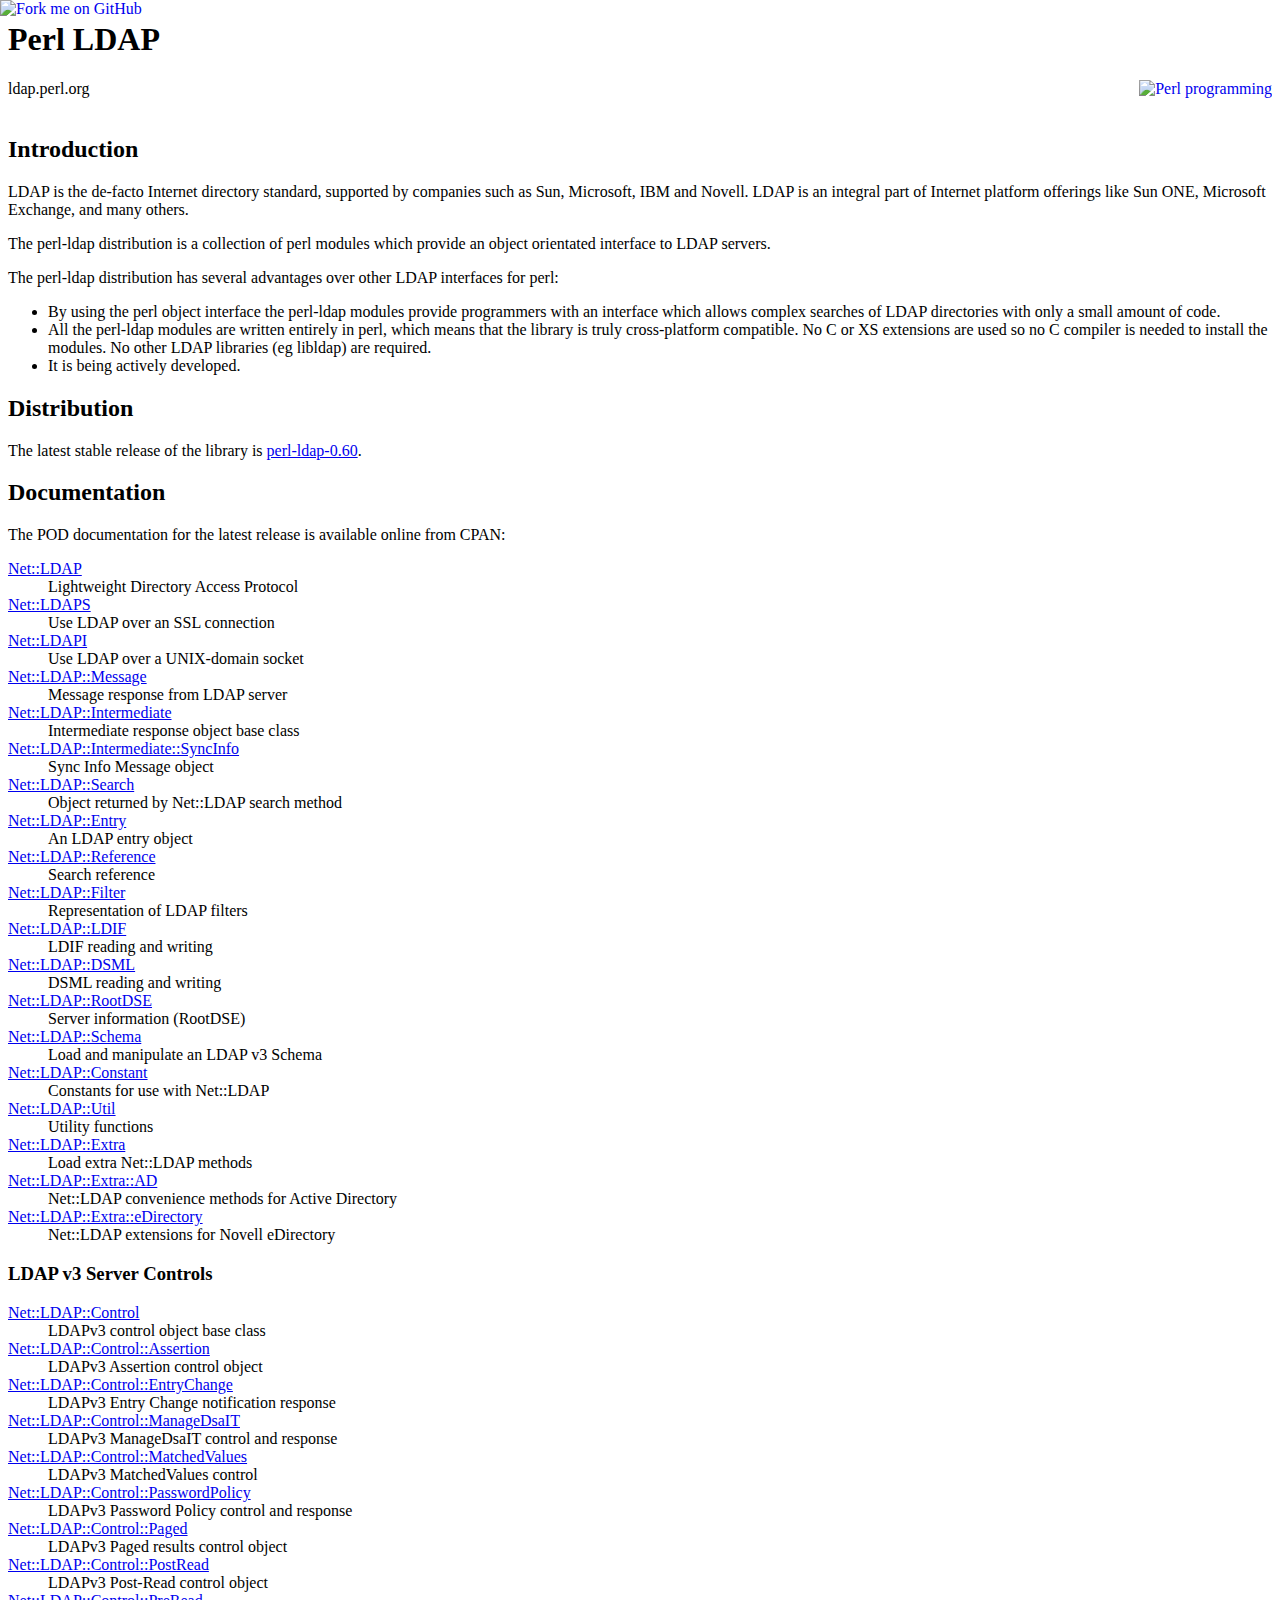
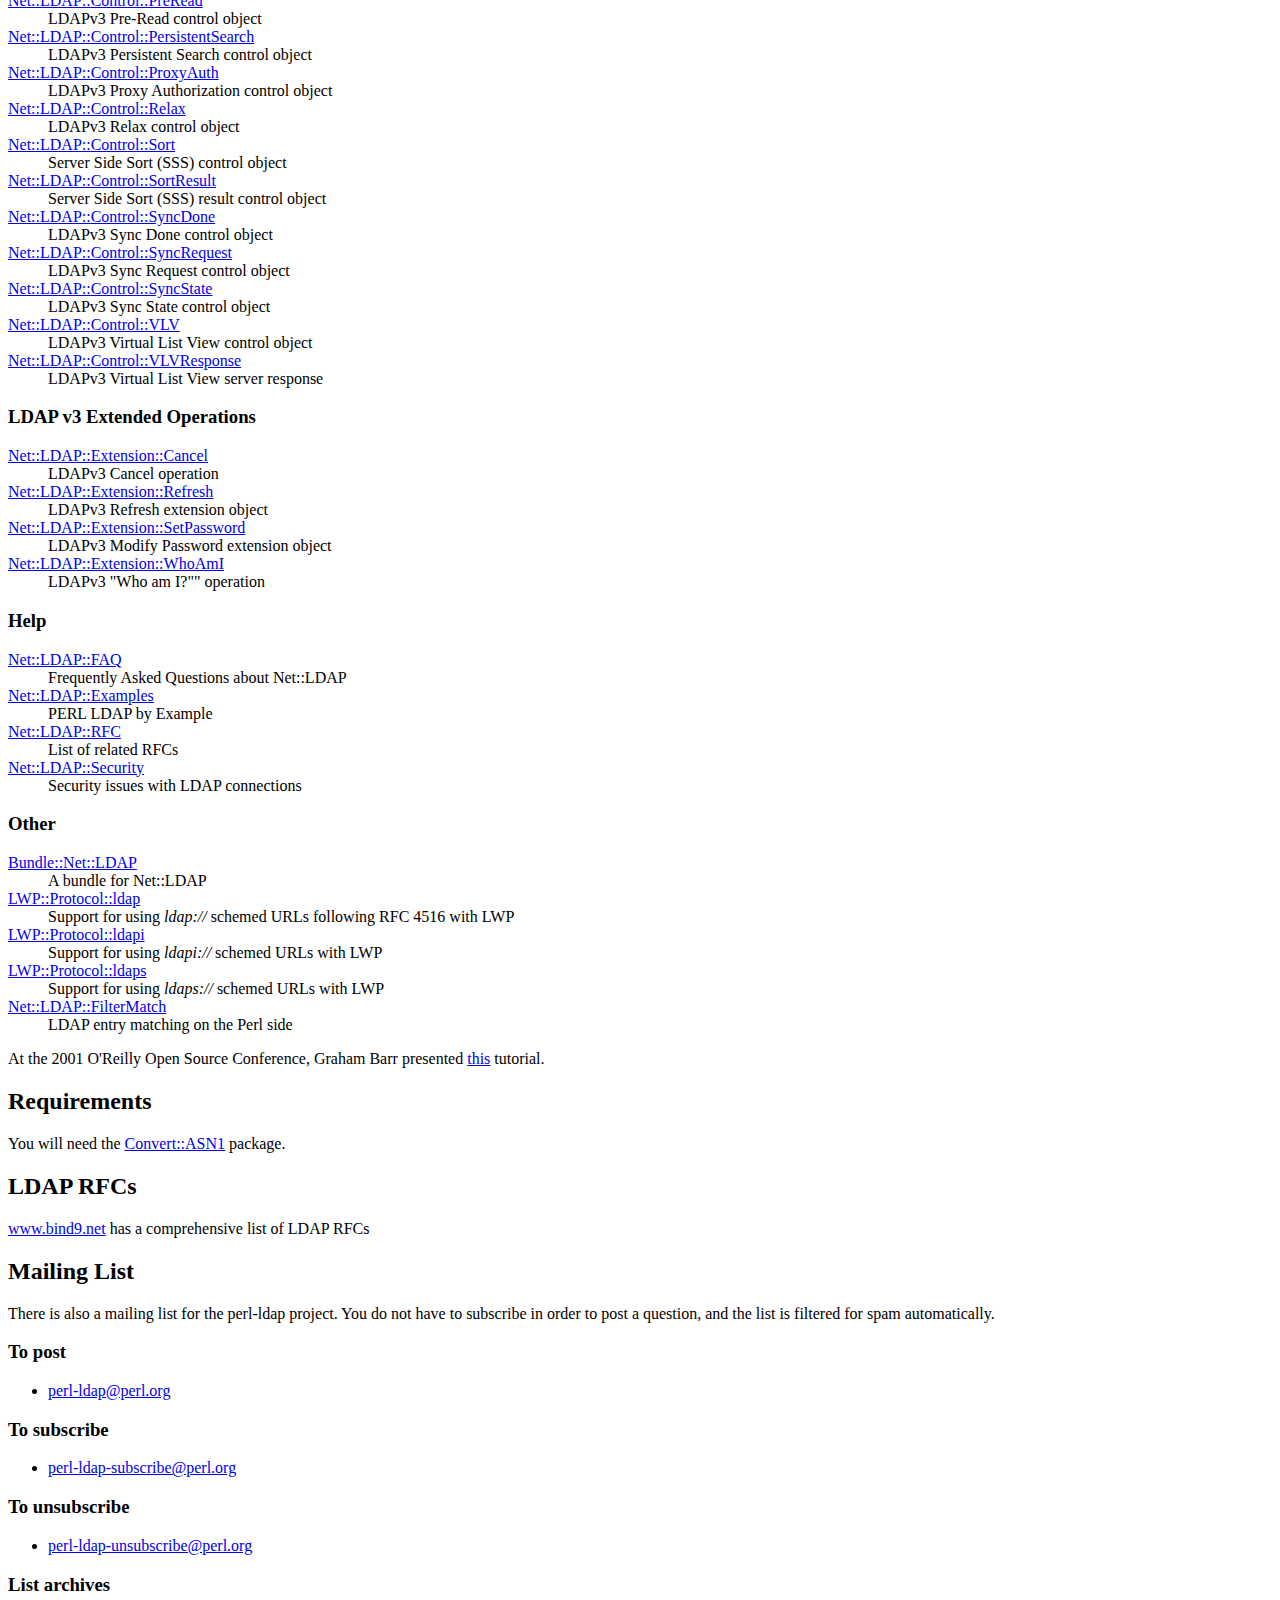
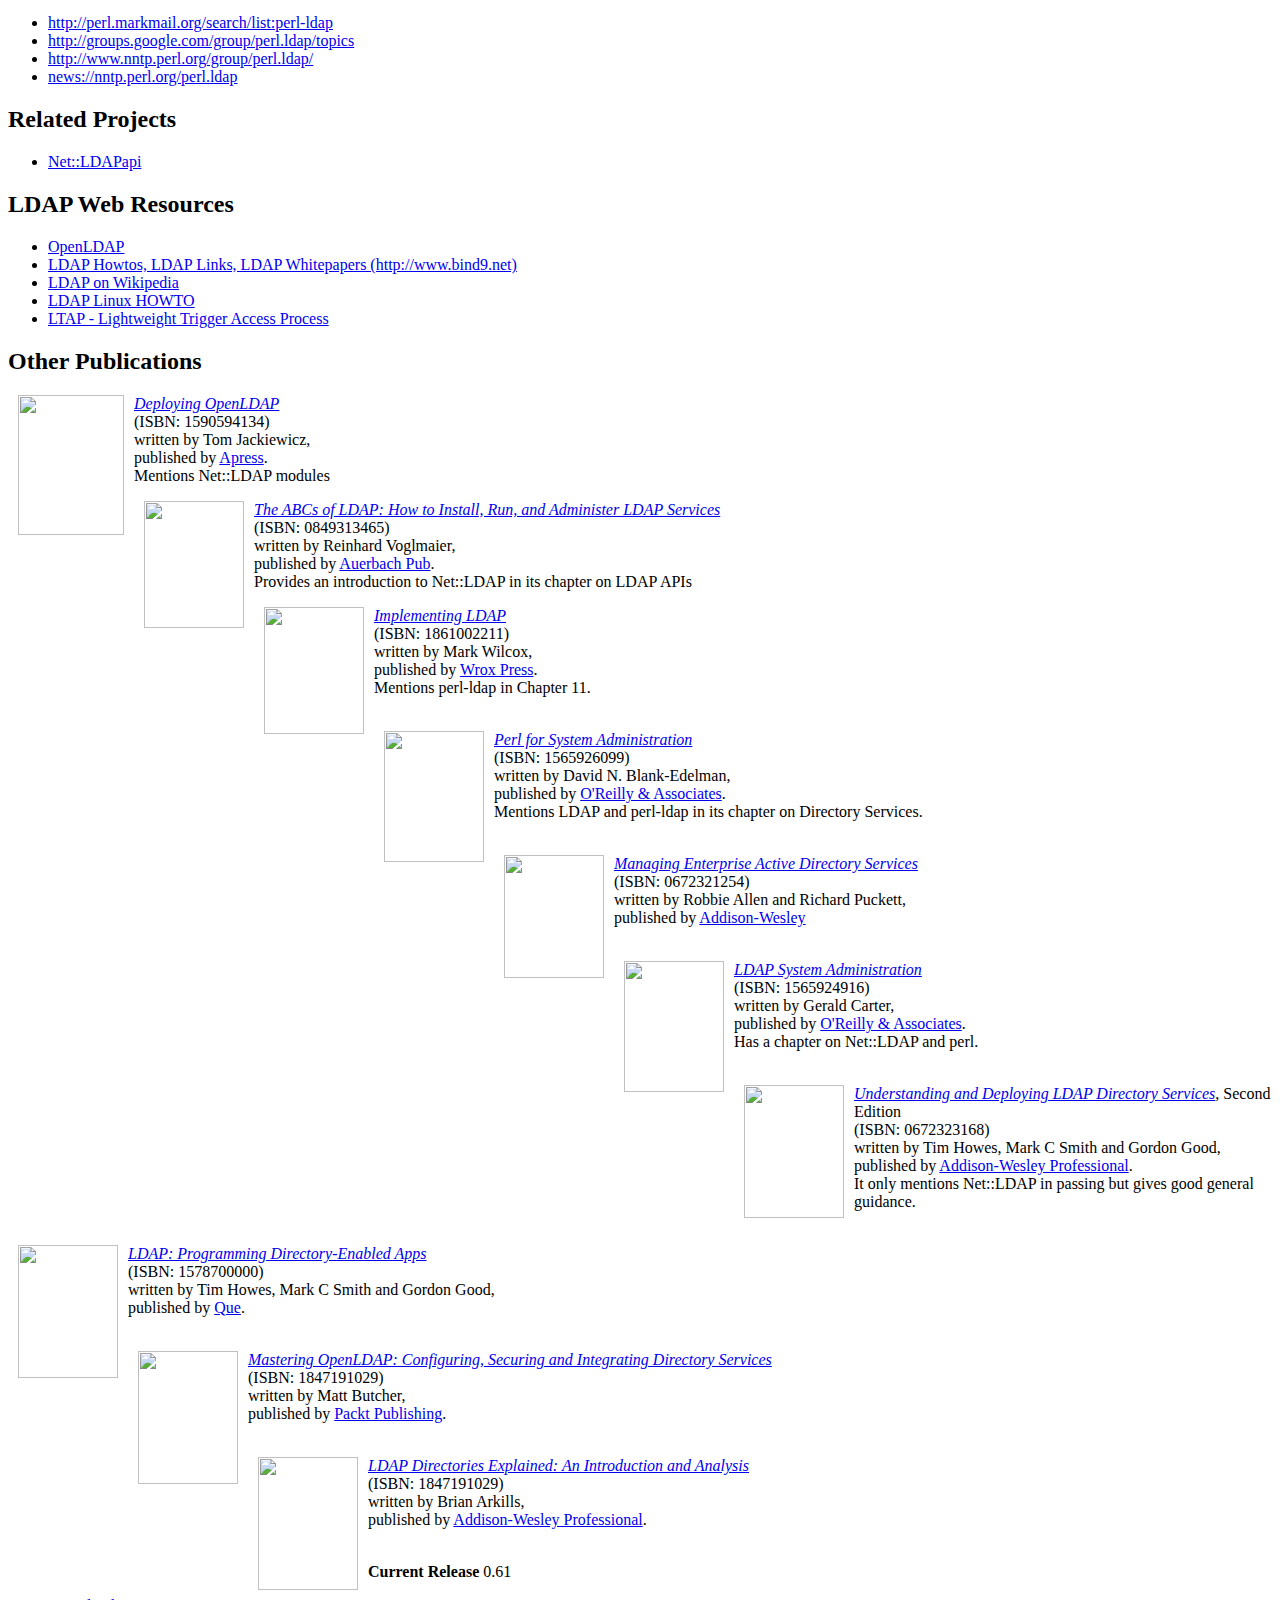
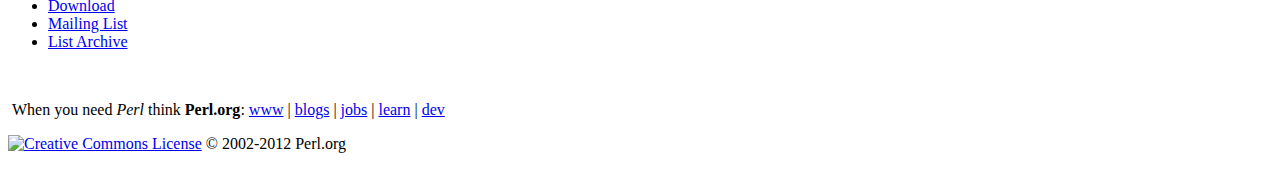
==== commit 2ee554d4: "update version numbers to release 0.61" ====
--- a/index.html
+++ b/index.html
@@ -7,12 +7,12 @@
 
 
 
-      <link rel="stylesheet" type="text/css" href="css/leostyle.css"> 
-      <link rel="stylesheet" type="text/css" href="css/ldap.css"> 
-
-
-    
-    
+      <link rel="stylesheet" type="text/css" href="css/leostyle.css">
+      <link rel="stylesheet" type="text/css" href="css/ldap.css">
+
+
+
+
     <script src="http://ajax.googleapis.com/ajax/libs/jquery/1.3.2/jquery.min.js" type="text/javascript" charset="utf-8"></script>
     <script src="js/jquery.corner.js" type="text/javascript" charset="utf-8"></script>
     <script src="js/site.js" type="text/javascript" charset="utf-8"></script>
@@ -31,11 +31,11 @@
             Perl LDAP
         </h1>
         <div id="logo_holder">
-           
-            
+
+
 
             <a href="/"><img src="images/camel_head.png" id="logo" alt="Perl programming" height="65" align="right" /></a>
-            
+
 
 			 <span>ldap.perl.org</span>
 
@@ -45,7 +45,7 @@
 
 <div id="nav">
     <div class="sub_holder">
-        
+
 
 
     </div>
@@ -84,10 +84,10 @@
   <div class="section">
     <h2>Distribution</h2>
     <p>The latest stable release of the library is
-       <a href="http://search.cpan.org/CPAN/authors/id/M/MA/MARSCHAP/perl-ldap-0.56.tar.gz"> perl-ldap-0.56</a>.</p>
+       <a href="http://www.cpan.org/authors/id/M/MA/MARSCHAP/perl-ldap-0.61.tar.gz"> perl-ldap-0.60</a>.</p>
 <!--
     <p>The latest developer release of the library is
-       <a href="http://search.cpan.org/CPAN/authors/id/M/MA/MARSCHAP/perl-ldap-0.50_01.tar.gz"> perl-ldap-0.50_01</a>.</p>
+       <a href="http://www.cpan.org/authors/id/M/MA/MARSCHAP/perl-ldap-0.50_01.tar.gz"> perl-ldap-0.50_01</a>.</p>
 -->
   </div>
   <div class="section">
@@ -95,126 +95,126 @@
     <p>The POD documentation for the latest release is available online from
       CPAN:</p>
     <dl>
-      <dt><a name="Net::LDAP" class="notranslate" href="http://search.cpan.org/perldoc?Net::LDAP">Net::LDAP</a></dt>
+      <dt><a name="Net::LDAP" class="notranslate" href="https://metacpan.org/pod/Net::LDAP">Net::LDAP</a></dt>
       <dd>Lightweight Directory Access Protocol</dd>
-      <dt><a name="Net::LDAPS" class="notranslate" href="http://search.cpan.org/perldoc?Net::LDAPS">Net::LDAPS</a></dt>
+      <dt><a name="Net::LDAPS" class="notranslate" href="https://metacpan.org/pod/Net::LDAPS">Net::LDAPS</a></dt>
       <dd>Use LDAP over an SSL connection</dd>
-      <dt><a name="Net::LDAPI" class="notranslate" href="http://search.cpan.org/perldoc?Net::LDAPI">Net::LDAPI</a></dt>
+      <dt><a name="Net::LDAPI" class="notranslate" href="https://metacpan.org/pod/Net::LDAPI">Net::LDAPI</a></dt>
       <dd>Use LDAP over a UNIX-domain socket</dd>
-      <dt><a name="Net::LDAP::Message" class="notranslate" href="http://search.cpan.org/perldoc?Net::LDAP::Message">Net::LDAP::Message</a></dt>
+      <dt><a name="Net::LDAP::Message" class="notranslate" href="https://metacpan.org/pod/Net::LDAP::Message">Net::LDAP::Message</a></dt>
       <dd>Message response from LDAP server</dd>
-      <dt><a name="Net::LDAP::Intermediate" class="notranslate" href="http://search.cpan.org/perldoc?Net::LDAP::Intermediate">Net::LDAP::Intermediate</a></dt>
+      <dt><a name="Net::LDAP::Intermediate" class="notranslate" href="https://metacpan.org/pod/Net::LDAP::Intermediate">Net::LDAP::Intermediate</a></dt>
       <dd>Intermediate response object base class</dd>
-      <dt><a name="Net::LDAP::Intermediate::SyncInfo" class="notranslate" href="http://search.cpan.org/perldoc?Net::LDAP::Intermediate::SyncInfo">Net::LDAP::Intermediate::SyncInfo</a></dt>
+      <dt><a name="Net::LDAP::Intermediate::SyncInfo" class="notranslate" href="https://metacpan.org/pod/Net::LDAP::Intermediate::SyncInfo">Net::LDAP::Intermediate::SyncInfo</a></dt>
       <dd>Sync Info Message object</dd>
-      <dt><a name="Net::LDAP::Search" class="notranslate" href="http://search.cpan.org/perldoc?Net::LDAP::Search">Net::LDAP::Search</a></dt>
+      <dt><a name="Net::LDAP::Search" class="notranslate" href="https://metacpan.org/pod/Net::LDAP::Search">Net::LDAP::Search</a></dt>
       <dd>Object returned by <span class="notranslate">Net::LDAP</span> search method</dd>
-      <dt><a name="Net::LDAP::Entry" class="notranslate" href="http://search.cpan.org/perldoc?Net::LDAP::Entry">Net::LDAP::Entry</a></dt>
+      <dt><a name="Net::LDAP::Entry" class="notranslate" href="https://metacpan.org/pod/Net::LDAP::Entry">Net::LDAP::Entry</a></dt>
       <dd>An LDAP entry object</dd>
-      <dt><a name="Net::LDAP::Reference" class="notranslate" href="http://search.cpan.org/perldoc?Net::LDAP::Reference">Net::LDAP::Reference</a></dt>
+      <dt><a name="Net::LDAP::Reference" class="notranslate" href="https://metacpan.org/pod/Net::LDAP::Reference">Net::LDAP::Reference</a></dt>
       <dd>Search reference</dd>
-      <dt><a name="Net::LDAP::Filter" class="notranslate" href="http://search.cpan.org/perldoc?Net::LDAP::Filter">Net::LDAP::Filter</a></dt>
+      <dt><a name="Net::LDAP::Filter" class="notranslate" href="https://metacpan.org/pod/Net::LDAP::Filter">Net::LDAP::Filter</a></dt>
       <dd>Representation of LDAP filters</dd>
-      <dt><a name="Net::LDAP::LDIF" class="notranslate" href="http://search.cpan.org/perldoc?Net::LDAP::LDIF">Net::LDAP::LDIF</a></dt>
+      <dt><a name="Net::LDAP::LDIF" class="notranslate" href="https://metacpan.org/pod/Net::LDAP::LDIF">Net::LDAP::LDIF</a></dt>
       <dd>LDIF reading and writing</dd>
-      <dt><a name="Net::LDAP::DSML" class="notranslate" href="http://search.cpan.org/perldoc?Net::LDAP::DSML">Net::LDAP::DSML</a></dt>
+      <dt><a name="Net::LDAP::DSML" class="notranslate" href="https://metacpan.org/pod/Net::LDAP::DSML">Net::LDAP::DSML</a></dt>
       <dd>DSML reading and writing</dd>
-      <dt><a name="Net::LDAP::RootDSE" class="notranslate" href="http://search.cpan.org/perldoc?Net::LDAP::RootDSE">Net::LDAP::RootDSE</a></dt>
+      <dt><a name="Net::LDAP::RootDSE" class="notranslate" href="https://metacpan.org/pod/Net::LDAP::RootDSE">Net::LDAP::RootDSE</a></dt>
       <dd>Server information (RootDSE)</dd>
-      <dt><a name="Net::LDAP::Schema" class="notranslate" href="http://search.cpan.org/perldoc?Net::LDAP::Schema">Net::LDAP::Schema</a></dt>
+      <dt><a name="Net::LDAP::Schema" class="notranslate" href="https://metacpan.org/pod/Net::LDAP::Schema">Net::LDAP::Schema</a></dt>
       <dd>Load and manipulate an LDAP v3 Schema</dd>
-      <dt><a name="Net::LDAP::Constant" class="notranslate" href="http://search.cpan.org/perldoc?Net::LDAP::Constant">Net::LDAP::Constant</a></dt>
+      <dt><a name="Net::LDAP::Constant" class="notranslate" href="https://metacpan.org/pod/Net::LDAP::Constant">Net::LDAP::Constant</a></dt>
       <dd>Constants for use with <span class="notranslate">Net::LDAP</span></dd>
-      <dt><a name="Net::LDAP::Util" class="notranslate" href="http://search.cpan.org/perldoc?Net::LDAP::Util">Net::LDAP::Util</a></dt>
+      <dt><a name="Net::LDAP::Util" class="notranslate" href="https://metacpan.org/pod/Net::LDAP::Util">Net::LDAP::Util</a></dt>
       <dd>Utility functions</dd>
-      <dt><a name="Net::LDAP::Extra" class="notranslate" href="http://search.cpan.org/perldoc?Net::LDAP::Extra">Net::LDAP::Extra</a></dt>
+      <dt><a name="Net::LDAP::Extra" class="notranslate" href="https://metacpan.org/pod/Net::LDAP::Extra">Net::LDAP::Extra</a></dt>
       <dd>Load extra <span class="notranslate">Net::LDAP</span> methods</dd>
-      <dt><a name="Net::LDAP::Extra::AD" class="notranslate" href="http://search.cpan.org/perldoc?Net::LDAP::Extra::AD">Net::LDAP::Extra::AD</a></dt>
+      <dt><a name="Net::LDAP::Extra::AD" class="notranslate" href="https://metacpan.org/pod/Net::LDAP::Extra::AD">Net::LDAP::Extra::AD</a></dt>
       <dd><span class="notranslate">Net::LDAP</span> convenience methods for Active Directory</dd>
-      <dt><a name="Net::LDAP::Extra::eDirectory" class="notranslate" href="http://search.cpan.org/perldoc?Net::LDAP::Extra::eDirectory">Net::LDAP::Extra::eDirectory</a></dt>
+      <dt><a name="Net::LDAP::Extra::eDirectory" class="notranslate" href="https://metacpan.org/pod/Net::LDAP::Extra::eDirectory">Net::LDAP::Extra::eDirectory</a></dt>
       <dd><span class="notranslate">Net::LDAP</span> extensions for Novell eDirectory</dd>
     </dl>
     <h3>LDAP v3 Server Controls</h3>
     <dl>
-      <dt><a name="Net::LDAP::Control" class="notranslate" href="http://search.cpan.org/perldoc?Net::LDAP::Control">Net::LDAP::Control</a></dt>
+      <dt><a name="Net::LDAP::Control" class="notranslate" href="https://metacpan.org/pod/Net::LDAP::Control">Net::LDAP::Control</a></dt>
       <dd>LDAPv3 control object base class</dd>
-      <dt><a name="Net::LDAP::Control::Assertion" class="notranslate" href="http://search.cpan.org/perldoc?Net::LDAP::Control::Assertion">Net::LDAP::Control::Assertion</a></dt>
+      <dt><a name="Net::LDAP::Control::Assertion" class="notranslate" href="https://metacpan.org/pod/Net::LDAP::Control::Assertion">Net::LDAP::Control::Assertion</a></dt>
       <dd>LDAPv3 Assertion control object</dd>
-      <dt><a name="Net::LDAP::Control::EntryChange" class="notranslate" href="http://search.cpan.org/perldoc?Net::LDAP::Control::EntryChange">Net::LDAP::Control::EntryChange</a></dt>
+      <dt><a name="Net::LDAP::Control::EntryChange" class="notranslate" href="https://metacpan.org/pod/Net::LDAP::Control::EntryChange">Net::LDAP::Control::EntryChange</a></dt>
       <dd>LDAPv3 Entry Change notification response</dd>
-      <dt><a name="Net::LDAP::Control::ManageDsaIT" class="notranslate" href="http://search.cpan.org/perldoc?Net::LDAP::Control::ManageDsaIT">Net::LDAP::Control::ManageDsaIT</a></dt>
+      <dt><a name="Net::LDAP::Control::ManageDsaIT" class="notranslate" href="https://metacpan.org/pod/Net::LDAP::Control::ManageDsaIT">Net::LDAP::Control::ManageDsaIT</a></dt>
       <dd>LDAPv3 ManageDsaIT control and response</dd>
-      <dt><a name="Net::LDAP::Control::MatchedValues" class="notranslate" href="http://search.cpan.org/perldoc?Net::LDAP::Control::MatchedValues">Net::LDAP::Control::MatchedValues</a></dt>
+      <dt><a name="Net::LDAP::Control::MatchedValues" class="notranslate" href="https://metacpan.org/pod/Net::LDAP::Control::MatchedValues">Net::LDAP::Control::MatchedValues</a></dt>
       <dd>LDAPv3 MatchedValues control</dd>
-      <dt><a name="Net::LDAP::Control::PasswordPolicy" class="notranslate" href="http://search.cpan.org/perldoc?Net::LDAP::Control::PasswordPolicy">Net::LDAP::Control::PasswordPolicy</a></dt>
+      <dt><a name="Net::LDAP::Control::PasswordPolicy" class="notranslate" href="https://metacpan.org/pod/Net::LDAP::Control::PasswordPolicy">Net::LDAP::Control::PasswordPolicy</a></dt>
       <dd>LDAPv3 Password Policy control and response</dd>
-      <dt><a name="Net::LDAP::Control::Paged" class="notranslate" href="http://search.cpan.org/perldoc?Net::LDAP::Control::Paged">Net::LDAP::Control::Paged</a></dt>
+      <dt><a name="Net::LDAP::Control::Paged" class="notranslate" href="https://metacpan.org/pod/Net::LDAP::Control::Paged">Net::LDAP::Control::Paged</a></dt>
       <dd>LDAPv3 Paged results control object</dd>
-      <dt><a name="Net::LDAP::Control::PostRead" class="notranslate" href="http://search.cpan.org/perldoc?Net::LDAP::Control::PostRead">Net::LDAP::Control::PostRead</a></dt>
+      <dt><a name="Net::LDAP::Control::PostRead" class="notranslate" href="https://metacpan.org/pod/Net::LDAP::Control::PostRead">Net::LDAP::Control::PostRead</a></dt>
       <dd>LDAPv3 Post-Read control object</dd>
-      <dt><a name="Net::LDAP::Control::PreRead" class="notranslate" href="http://search.cpan.org/perldoc?Net::LDAP::Control::PreRead">Net::LDAP::Control::PreRead</a></dt>
+      <dt><a name="Net::LDAP::Control::PreRead" class="notranslate" href="https://metacpan.org/pod/Net::LDAP::Control::PreRead">Net::LDAP::Control::PreRead</a></dt>
       <dd>LDAPv3 Pre-Read control object</dd>
-      <dt><a name="Net::LDAP::Control::PersistentSearch" class="notranslate" href="http://search.cpan.org/perldoc?Net::LDAP::Control::PersistentSearch">Net::LDAP::Control::PersistentSearch</a></dt>
+      <dt><a name="Net::LDAP::Control::PersistentSearch" class="notranslate" href="https://metacpan.org/pod/Net::LDAP::Control::PersistentSearch">Net::LDAP::Control::PersistentSearch</a></dt>
       <dd>LDAPv3 Persistent Search control object</dd>
-      <dt><a name="Net::LDAP::Control::ProxyAuth" class="notranslate" href="http://search.cpan.org/perldoc?Net::LDAP::Control::ProxyAuth">Net::LDAP::Control::ProxyAuth</a></dt>
+      <dt><a name="Net::LDAP::Control::ProxyAuth" class="notranslate" href="https://metacpan.org/pod/Net::LDAP::Control::ProxyAuth">Net::LDAP::Control::ProxyAuth</a></dt>
       <dd>LDAPv3 Proxy Authorization control object</dd>
-      <dt><a name="Net::LDAP::Control::Relax" class="notranslate" href="http://search.cpan.org/perldoc?Net::LDAP::Control::Relax">Net::LDAP::Control::Relax</a></dt>
+      <dt><a name="Net::LDAP::Control::Relax" class="notranslate" href="https://metacpan.org/pod/Net::LDAP::Control::Relax">Net::LDAP::Control::Relax</a></dt>
       <dd>LDAPv3 Relax control object</dd>
-      <dt><a name="Net::LDAP::Control::Sort" class="notranslate" href="http://search.cpan.org/perldoc?Net::LDAP::Control::Sort">Net::LDAP::Control::Sort</a></dt>
+      <dt><a name="Net::LDAP::Control::Sort" class="notranslate" href="https://metacpan.org/pod/Net::LDAP::Control::Sort">Net::LDAP::Control::Sort</a></dt>
       <dd>Server Side Sort (SSS) control object</dd>
-      <dt><a name="Net::LDAP::Control::SortResult" class="notranslate" href="http://search.cpan.org/perldoc?Net::LDAP::Control::SortResult">Net::LDAP::Control::SortResult</a></dt>
+      <dt><a name="Net::LDAP::Control::SortResult" class="notranslate" href="https://metacpan.org/pod/Net::LDAP::Control::SortResult">Net::LDAP::Control::SortResult</a></dt>
       <dd>Server Side Sort (SSS) result control object</dd>
-      <dt><a name="Net::LDAP::Control::SyncDone" class="notranslate" href="http://search.cpan.org/perldoc?Net::LDAP::Control::SyncDone">Net::LDAP::Control::SyncDone</a></dt>
+      <dt><a name="Net::LDAP::Control::SyncDone" class="notranslate" href="https://metacpan.org/pod/Net::LDAP::Control::SyncDone">Net::LDAP::Control::SyncDone</a></dt>
       <dd>LDAPv3 Sync Done control object</dd>
-      <dt><a name="Net::LDAP::Control::SyncRequest" class="notranslate" href="http://search.cpan.org/perldoc?Net::LDAP::Control::SyncRequest">Net::LDAP::Control::SyncRequest</a></dt>
+      <dt><a name="Net::LDAP::Control::SyncRequest" class="notranslate" href="https://metacpan.org/pod/Net::LDAP::Control::SyncRequest">Net::LDAP::Control::SyncRequest</a></dt>
       <dd>LDAPv3 Sync Request control object</dd>
-      <dt><a name="Net::LDAP::Control::SyncState" class="notranslate" href="http://search.cpan.org/perldoc?Net::LDAP::Control::SyncState">Net::LDAP::Control::SyncState</a></dt>
+      <dt><a name="Net::LDAP::Control::SyncState" class="notranslate" href="https://metacpan.org/pod/Net::LDAP::Control::SyncState">Net::LDAP::Control::SyncState</a></dt>
       <dd>LDAPv3 Sync State control object</dd>
-      <dt><a name="Net::LDAP::Control::VLV" class="notranslate" href="http://search.cpan.org/perldoc?Net::LDAP::Control::VLV">Net::LDAP::Control::VLV</a></dt>
+      <dt><a name="Net::LDAP::Control::VLV" class="notranslate" href="https://metacpan.org/pod/Net::LDAP::Control::VLV">Net::LDAP::Control::VLV</a></dt>
       <dd>LDAPv3 Virtual List View control object</dd>
-      <dt><a name="Net::LDAP::Control::VLVRresponse" class="notranslate" href="http://search.cpan.org/perldoc?Net::LDAP::Control::VLVResponse">Net::LDAP::Control::VLVResponse</a></dt>
+      <dt><a name="Net::LDAP::Control::VLVRresponse" class="notranslate" href="https://metacpan.org/pod/Net::LDAP::Control::VLVResponse">Net::LDAP::Control::VLVResponse</a></dt>
       <dd>LDAPv3 Virtual List View server response</dd>
     </dl>
     <h3>LDAP v3 Extended Operations</h3>
     <dl>
-      <dt><a name="Net::LDAP::Extension::Cancel" class="notranslate" href="http://search.cpan.org/perldoc?Net::LDAP::Extension::Cancel">Net::LDAP::Extension::Cancel</a></dt>
+      <dt><a name="Net::LDAP::Extension::Cancel" class="notranslate" href="https://metacpan.org/pod/Net::LDAP::Extension::Cancel">Net::LDAP::Extension::Cancel</a></dt>
       <dd>LDAPv3 Cancel operation</dd>
-      <dt><a name="Net::LDAP::Extension::Refresh" class="notranslate" href="http://search.cpan.org/perldoc?Net::LDAP::Extension::Refresh">Net::LDAP::Extension::Refresh</a></dt>
+      <dt><a name="Net::LDAP::Extension::Refresh" class="notranslate" href="https://metacpan.org/pod/Net::LDAP::Extension::Refresh">Net::LDAP::Extension::Refresh</a></dt>
       <dd>LDAPv3 Refresh extension object</dd>
-      <dt><a name="Net::LDAP::Extension::SetPassword" class="notranslate" href="http://search.cpan.org/perldoc?Net::LDAP::Extension::SetPassword">Net::LDAP::Extension::SetPassword</a></dt>
+      <dt><a name="Net::LDAP::Extension::SetPassword" class="notranslate" href="https://metacpan.org/pod/Net::LDAP::Extension::SetPassword">Net::LDAP::Extension::SetPassword</a></dt>
       <dd>LDAPv3 Modify Password extension object</dd>
-      <dt><a name="Net::LDAP::Extension::WhoAmI" class="notranslate" href="http://search.cpan.org/perldoc?Net::LDAP::Extension::WhoAmI">Net::LDAP::Extension::WhoAmI</a></dt>
+      <dt><a name="Net::LDAP::Extension::WhoAmI" class="notranslate" href="https://metacpan.org/pod/Net::LDAP::Extension::WhoAmI">Net::LDAP::Extension::WhoAmI</a></dt>
       <dd>LDAPv3 "Who am I?"" operation</dd>
     </dl>
     <h3>Help</h3>
     <dl>
-      <dt><a name="Net::LDAP::FAQ" class="notranslate" href="http://search.cpan.org/perldoc?Net::LDAP::FAQ">Net::LDAP::FAQ</a></dt>
+      <dt><a name="Net::LDAP::FAQ" class="notranslate" href="https://metacpan.org/pod/Net::LDAP::FAQ">Net::LDAP::FAQ</a></dt>
       <dd>Frequently Asked Questions about <span class="notranslate">Net::LDAP</span></dd>
-      <dt><a name="Net::LDAP::Examples" class="notranslate" href="http://search.cpan.org/perldoc?Net::LDAP::Examples">Net::LDAP::Examples</a></dt>
+      <dt><a name="Net::LDAP::Examples" class="notranslate" href="https://metacpan.org/pod/Net::LDAP::Examples">Net::LDAP::Examples</a></dt>
       <dd>PERL LDAP by Example</dd>
-      <dt><a name="Net::LDAP::RFC" class="notranslate" href="http://search.cpan.org/perldoc?Net::LDAP::RFC">Net::LDAP::RFC</a></dt>
+      <dt><a name="Net::LDAP::RFC" class="notranslate" href="https://metacpan.org/pod/Net::LDAP::RFC">Net::LDAP::RFC</a></dt>
       <dd>List of related RFCs</dd>
-      <dt><a name="Net::LDAP::Security" class="notranslate" href="http://search.cpan.org/perldoc?Net::LDAP::Security">Net::LDAP::Security</a></dt>
+      <dt><a name="Net::LDAP::Security" class="notranslate" href="https://metacpan.org/pod/Net::LDAP::Security">Net::LDAP::Security</a></dt>
       <dd>Security issues with LDAP connections</dd>
     </dl>
     <h3>Other</h3>
     <dl>
-      <dt><a name="Bundle::Net::LDAP" class="notranslate" href="http://search.cpan.org/perldoc?Bundle::Net::LDAP">Bundle::Net::LDAP</a></dt>
+      <dt><a name="Bundle::Net::LDAP" class="notranslate" href="https://metacpan.org/pod/Bundle::Net::LDAP">Bundle::Net::LDAP</a></dt>
       <dd>A bundle for <span class="notranslate">Net::LDAP</span></dd>
-      <dt><a name="LWP::Protocol::ldap" class="notranslate" href="http://search.cpan.org/perldoc?LWP::Protocol::ldap">LWP::Protocol::ldap</a></dt>
+      <dt><a name="LWP::Protocol::ldap" class="notranslate" href="https://metacpan.org/pod/LWP::Protocol::ldap">LWP::Protocol::ldap</a></dt>
       <dd>Support for using <em>ldap://</em> schemed URLs following RFC 4516 with <span class="notranslate">LWP</span></dd>
-      <dt><a name="LWP::Protocol::ldapi" class="notranslate" href="http://search.cpan.org/perldoc?LWP::Protocol::ldapi">LWP::Protocol::ldapi</a></dt>
+      <dt><a name="LWP::Protocol::ldapi" class="notranslate" href="https://metacpan.org/pod/LWP::Protocol::ldapi">LWP::Protocol::ldapi</a></dt>
       <dd>Support for using <em>ldapi://</em> schemed URLs with <span class="notranslate">LWP</span></dd>
-      <dt><a name="LWP::Protocol::ldaps" class="notranslate" href="http://search.cpan.org/perldoc?LWP::Protocol::ldaps">LWP::Protocol::ldaps</a></dt>
+      <dt><a name="LWP::Protocol::ldaps" class="notranslate" href="https://metacpan.org/pod/LWP::Protocol::ldaps">LWP::Protocol::ldaps</a></dt>
       <dd>Support for using <em>ldaps://</em> schemed URLs with <span class="notranslate">LWP</span></dd>
-      <dt><a name="Net::LDAP::FilterMatch" class="notranslate" href="http://search.cpan.org/perldoc?Net::LDAP::FilterMatch">Net::LDAP::FilterMatch</a></dt>
+      <dt><a name="Net::LDAP::FilterMatch" class="notranslate" href="https://metacpan.org/pod/Net::LDAP::FilterMatch">Net::LDAP::FilterMatch</a></dt>
       <dd>LDAP entry matching on the <span class="notranslate">Perl</span> side</dd>
     </dl>
     <p>At the 2001 O'Reilly Open Source Conference, Graham Barr presented <a href="perl-ldap-oscon2001.pdf">this</a> tutorial.</p>
   </div>
   <div class="section">
     <h2>Requirements</h2>
-    <p>You will need the <a class="notranslate" href=http://search.cpan.org/perldoc?Convert::ASN1">Convert::ASN1</a> package. </p>
+    <p>You will need the <a class="notranslate" href="https://metacpan.org/pod/Convert::ASN1">Convert::ASN1</a> package. </p>
   </div>
   <div class="section">
     <h2>LDAP RFCs</h2>
@@ -251,7 +251,7 @@
 <!--
       <li><a href="http://fdis.srv.gc.ca/dsml">DSML &hArr; LDAP Gateway</a></li>
 -->
-      <li><a class="notranslate" href="http://search.cpan.org/dist/Net-LDAPapi/">Net::LDAPapi</a>
+      <li><a class="notranslate" href="https://metacpan.org/release/Net-LDAPapi/">Net::LDAPapi</a>
     </ul>
   </div>
   <div class="section">
@@ -320,7 +320,7 @@
       <br class="clearall">
 
       <p>
-        <a href="http://www.perl.org/redirect/?type=book;shop=amazon;isbn=0672321254" 
+        <a href="http://www.perl.org/redirect/?type=book;shop=amazon;isbn=0672321254"
           target="_blank"><img width=100 height=123
           src="http://images.amazon.com/images/P/0672321254.01.MZZZZZZZ.jpg" align=left hspace=10></a>
         <a href="http://www.perl.org/redirect/?type=book;shop=amazon;isbn=0672321254"
@@ -348,10 +348,10 @@
           src="http://images.amazon.com/images/P/0672323168.01.MZZZZZZZ.jpg" align=left hspace=10></a>
         <a href="http://www.perl.org/redirect/?type=book;shop=amazon;isbn=0672323168"
           target="_blank"><i>Understanding and Deploying LDAP Directory Services</i></a>, Second Edition<BR>
-          (ISBN: 0672323168)<BR> 
+          (ISBN: 0672323168)<BR>
           written by Tim Howes, Mark C Smith and Gordon Good,<BR>
           published by <a href="http://www.awprofessional.com/" target="_blank">Addison-Wesley Professional</a>.<BR>
-          It only mentions <span class="notranslate">Net::LDAP</span> in passing 
+          It only mentions <span class="notranslate">Net::LDAP</span> in passing
           but gives good general guidance.<BR>
       <br class="clearall">
 
@@ -372,7 +372,7 @@
           src="http://images.amazon.com/images/P/1847191029.01.TZZZZZZZ.jpg" align=left hspace=10></a>
         <a href="http://www.perl.org/redirect/?type=book;shop=amazon;isbn=1847191029"
           target="_blank"><i>Mastering OpenLDAP: Configuring, Securing and Integrating Directory Services</i></a><br>
-          (ISBN: 1847191029)<BR> 
+          (ISBN: 1847191029)<BR>
           written by Matt Butcher, <br>
           published by <a href="http://www.packtpub.com/" target="_blank">Packt Publishing</a>.<BR>
       <br class="clearall">
@@ -383,7 +383,7 @@
           src="http://images.amazon.com/images/P/020178792X.01.TZZZZZZZ.jpg" align=left hspace=10></a>
         <a href="http://www.perl.org/redirect/?type=book;shop=amazon;isbn=020178792X"
           target="_blank"><i>LDAP Directories Explained: An Introduction and Analysis </i></a><br>
-          (ISBN: 1847191029)<BR> 
+          (ISBN: 1847191029)<BR>
           written by Brian Arkills,<br>
           published by <a href="http://www.awprofessional.com/" target="_blank">Addison-Wesley Professional</a>.<BR>
       <br class="clearall">
@@ -393,11 +393,11 @@
 
         </div>
         <div id="short_lists" class="short_lists">
-            
-
-            <b>Current Release</b> 0.56</br>
+
+
+            <b>Current Release</b> 0.61</br>
 <ul>
-<li><a href="http://search.cpan.org/CPAN/authors/id/M/MA/MARSCHAP/perl-ldap-0.56.tar.gz">Download</a>
+<li><a href="http://www.cpan.org/authors/id/M/MA/MARSCHAP/perl-ldap-0.61.tar.gz">Download</a>
 <li><a href="http://lists.perl.org/showlist.cgi?name=perl-ldap">Mailing List</a>
 <li><a href="http://perl.markmail.org/search/list:perl-ldap">List Archive</a>
 </ul>
@@ -405,14 +405,14 @@
             <script type="text/javascript" src="http://www.ohloh.net/projects/11786/widgets/project_thin_badge"></script><br>
 <script type="text/javascript" src="http://www.ohloh.net/projects/11786/widgets/project_users_logo"></script>
 
-            
-
-            
-            
+
+
+
+
 
 
             <div id="spacer_for_google"></div>
-            
+
         </div>
     </div>
 </div>
@@ -420,13 +420,13 @@
 
 <div id="footer">
     <div class="sub_holder">
-        
+
 
         <p class="sites">
-            &nbsp;When you need <em>Perl</em> think <strong>Perl.org</strong>: <a href="http://www.perl.org/">www</a> | <a href="http://blogs.perl.org/">blogs</a> | <a href="http://jobs.perl.org/">jobs</a> | <a href="http://learn.perl.org/">learn</a> <!-- | <a href="http://lists.perl.org/">lists</a> --> | <a href="http://dev.perl.org/">dev</a>   
+            &nbsp;When you need <em>Perl</em> think <strong>Perl.org</strong>: <a href="http://www.perl.org/">www</a> | <a href="http://blogs.perl.org/">blogs</a> | <a href="http://jobs.perl.org/">jobs</a> | <a href="http://learn.perl.org/">learn</a> <!-- | <a href="http://lists.perl.org/">lists</a> --> | <a href="http://dev.perl.org/">dev</a>
         </p>
         <p class="copyright">
-            <a rel="license" href="http://creativecommons.org/licenses/by-nc-nd/3.0/us/"><img alt="Creative Commons License" style="border-width:0" src="http://i.creativecommons.org/l/by-nc-nd/3.0/us/80x15.png"></a> © 2002-2012 Perl.org 
+            <a rel="license" href="http://creativecommons.org/licenses/by-nc-nd/3.0/us/"><img alt="Creative Commons License" style="border-width:0" src="http://i.creativecommons.org/l/by-nc-nd/3.0/us/80x15.png"></a> © 2002-2012 Perl.org
         </p>
 
 
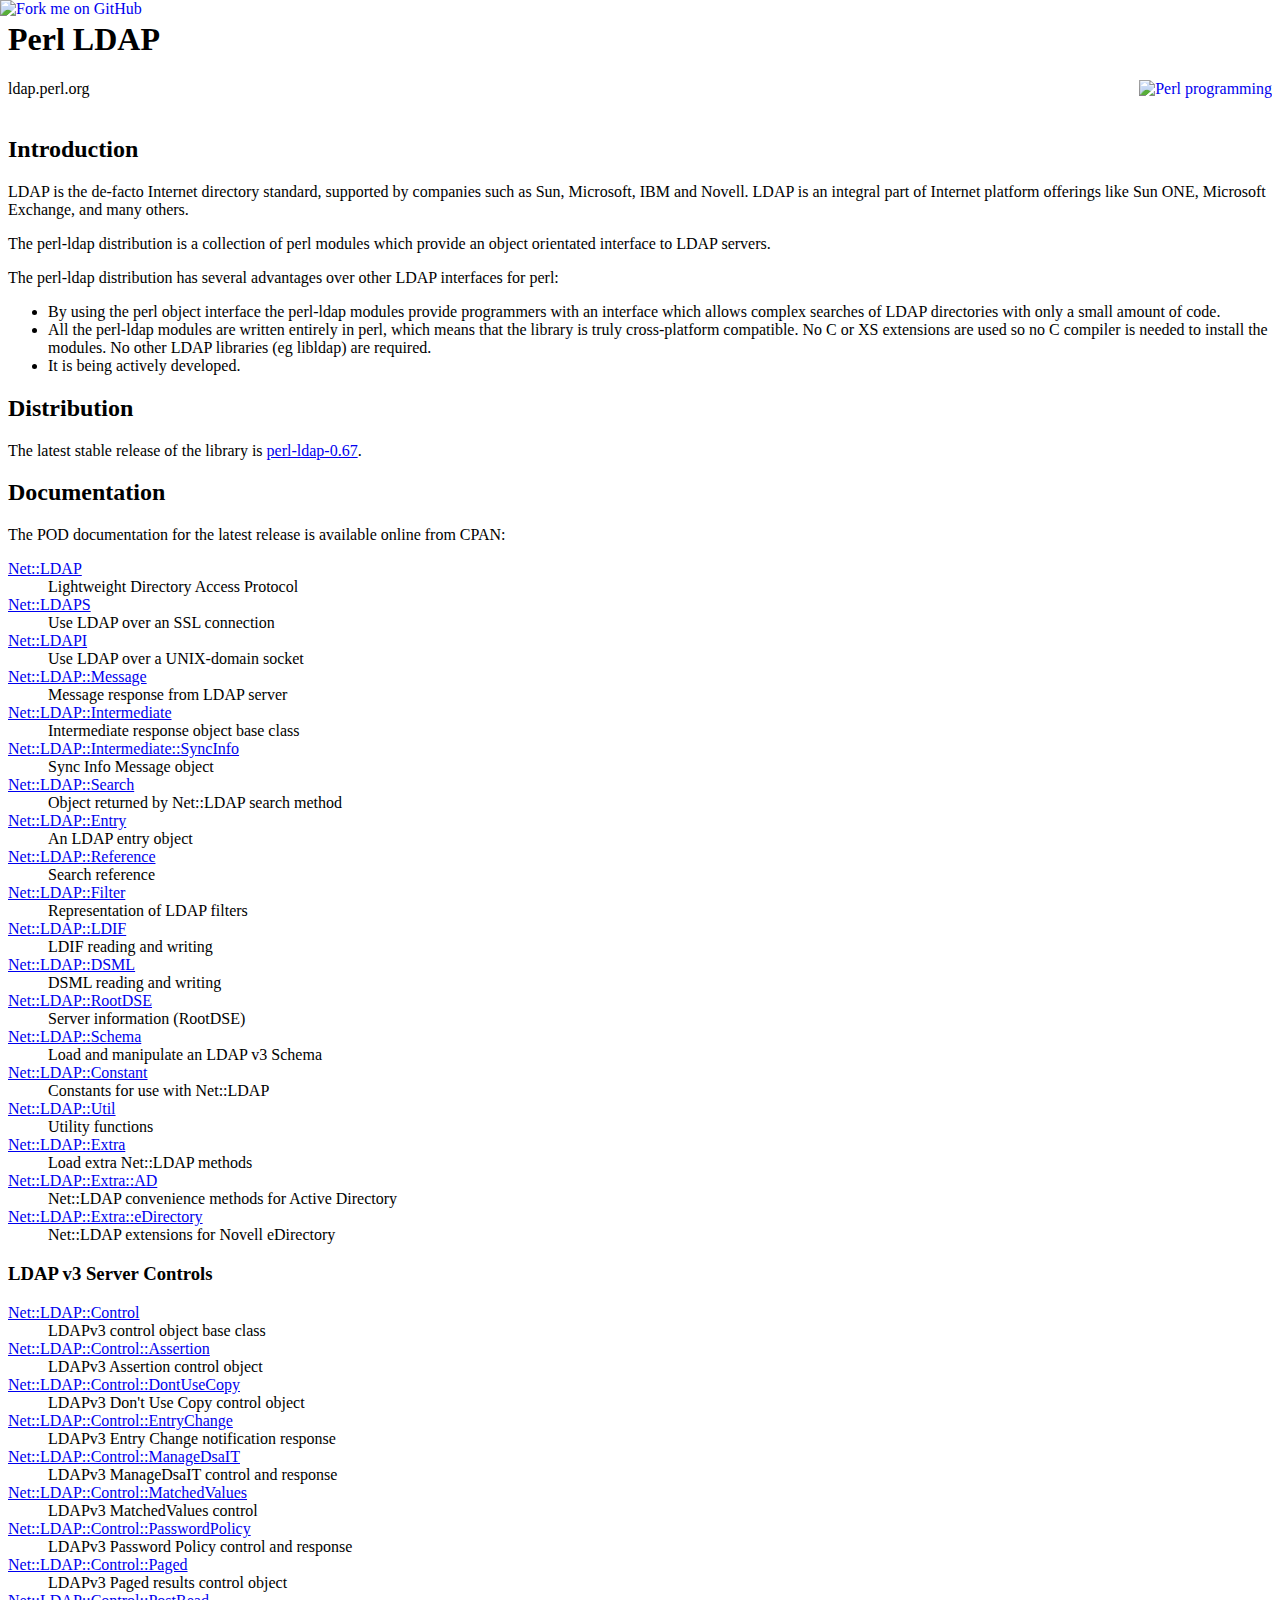
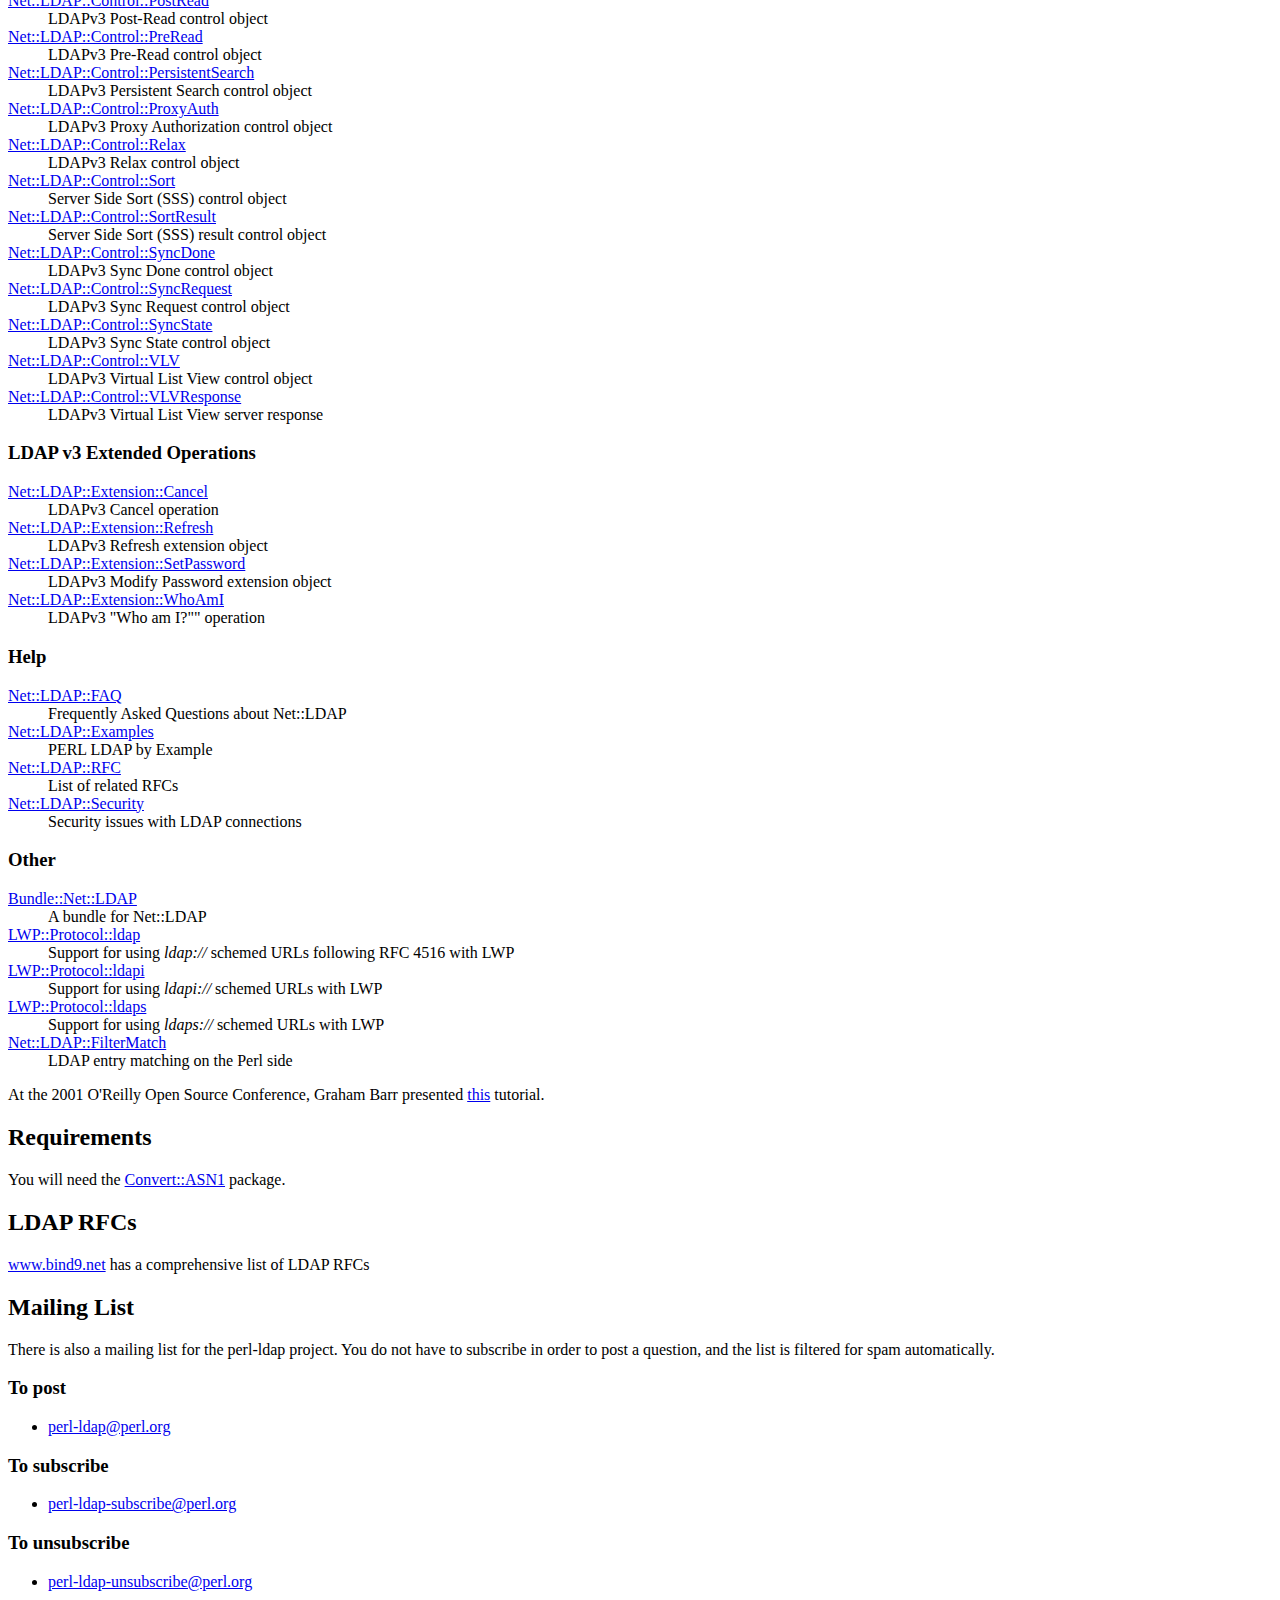
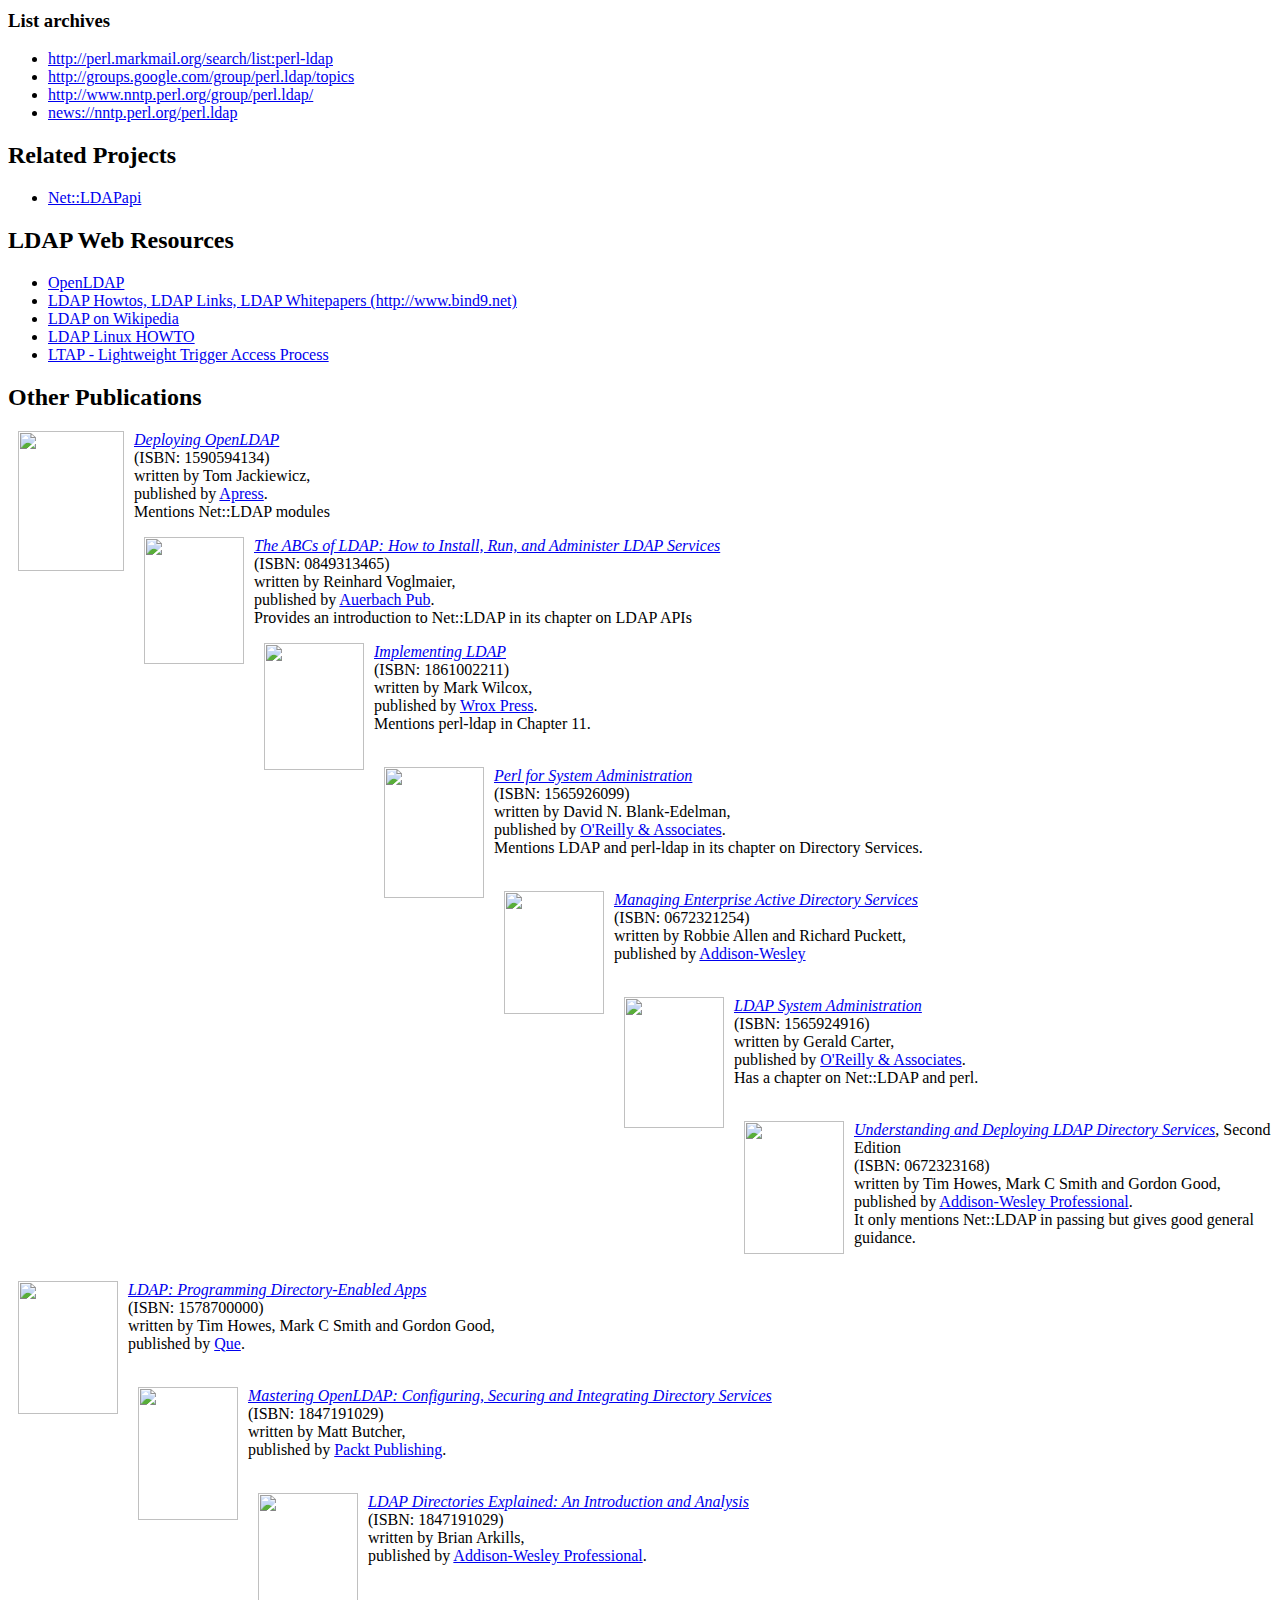
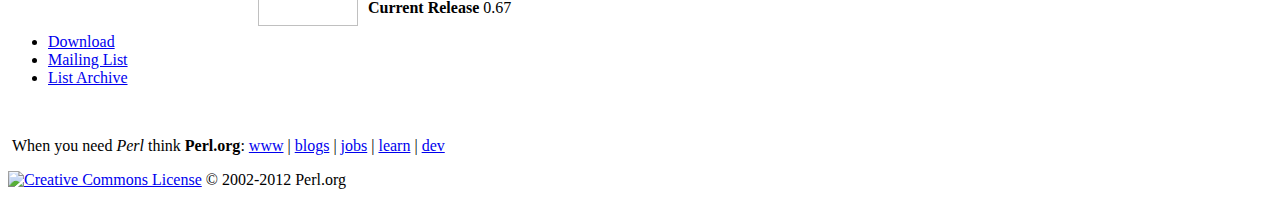
==== commit 8da7f6a4: "update version numbers to release 0.67" ====
--- a/index.html
+++ b/index.html
@@ -84,7 +84,7 @@
   <div class="section">
     <h2>Distribution</h2>
     <p>The latest stable release of the library is
-       <a href="http://www.cpan.org/authors/id/M/MA/MARSCHAP/perl-ldap-0.61.tar.gz"> perl-ldap-0.60</a>.</p>
+       <a href="http://www.cpan.org/authors/id/M/MA/MARSCHAP/perl-ldap-0.67.tar.gz"> perl-ldap-0.67</a>.</p>
 <!--
     <p>The latest developer release of the library is
        <a href="http://www.cpan.org/authors/id/M/MA/MARSCHAP/perl-ldap-0.50_01.tar.gz"> perl-ldap-0.50_01</a>.</p>
@@ -140,6 +140,8 @@
       <dd>LDAPv3 control object base class</dd>
       <dt><a name="Net::LDAP::Control::Assertion" class="notranslate" href="https://metacpan.org/pod/Net::LDAP::Control::Assertion">Net::LDAP::Control::Assertion</a></dt>
       <dd>LDAPv3 Assertion control object</dd>
+      <dt><a name="Net::LDAP::Control::DontUseCopy" class="notranslate" href="https://metacpan.org/pod/Net::LDAP::Control::Assertion">Net::LDAP::Control::DontUseCopy</a></dt>
+      <dd>LDAPv3 Don't Use Copy control object</dd>
       <dt><a name="Net::LDAP::Control::EntryChange" class="notranslate" href="https://metacpan.org/pod/Net::LDAP::Control::EntryChange">Net::LDAP::Control::EntryChange</a></dt>
       <dd>LDAPv3 Entry Change notification response</dd>
       <dt><a name="Net::LDAP::Control::ManageDsaIT" class="notranslate" href="https://metacpan.org/pod/Net::LDAP::Control::ManageDsaIT">Net::LDAP::Control::ManageDsaIT</a></dt>
@@ -395,9 +397,9 @@
         <div id="short_lists" class="short_lists">
 
 
-            <b>Current Release</b> 0.61</br>
+            <b>Current Release</b> 0.67</br>
 <ul>
-<li><a href="http://www.cpan.org/authors/id/M/MA/MARSCHAP/perl-ldap-0.61.tar.gz">Download</a>
+<li><a href="http://www.cpan.org/authors/id/M/MA/MARSCHAP/perl-ldap-0.67.tar.gz">Download</a>
 <li><a href="http://lists.perl.org/showlist.cgi?name=perl-ldap">Mailing List</a>
 <li><a href="http://perl.markmail.org/search/list:perl-ldap">List Archive</a>
 </ul>
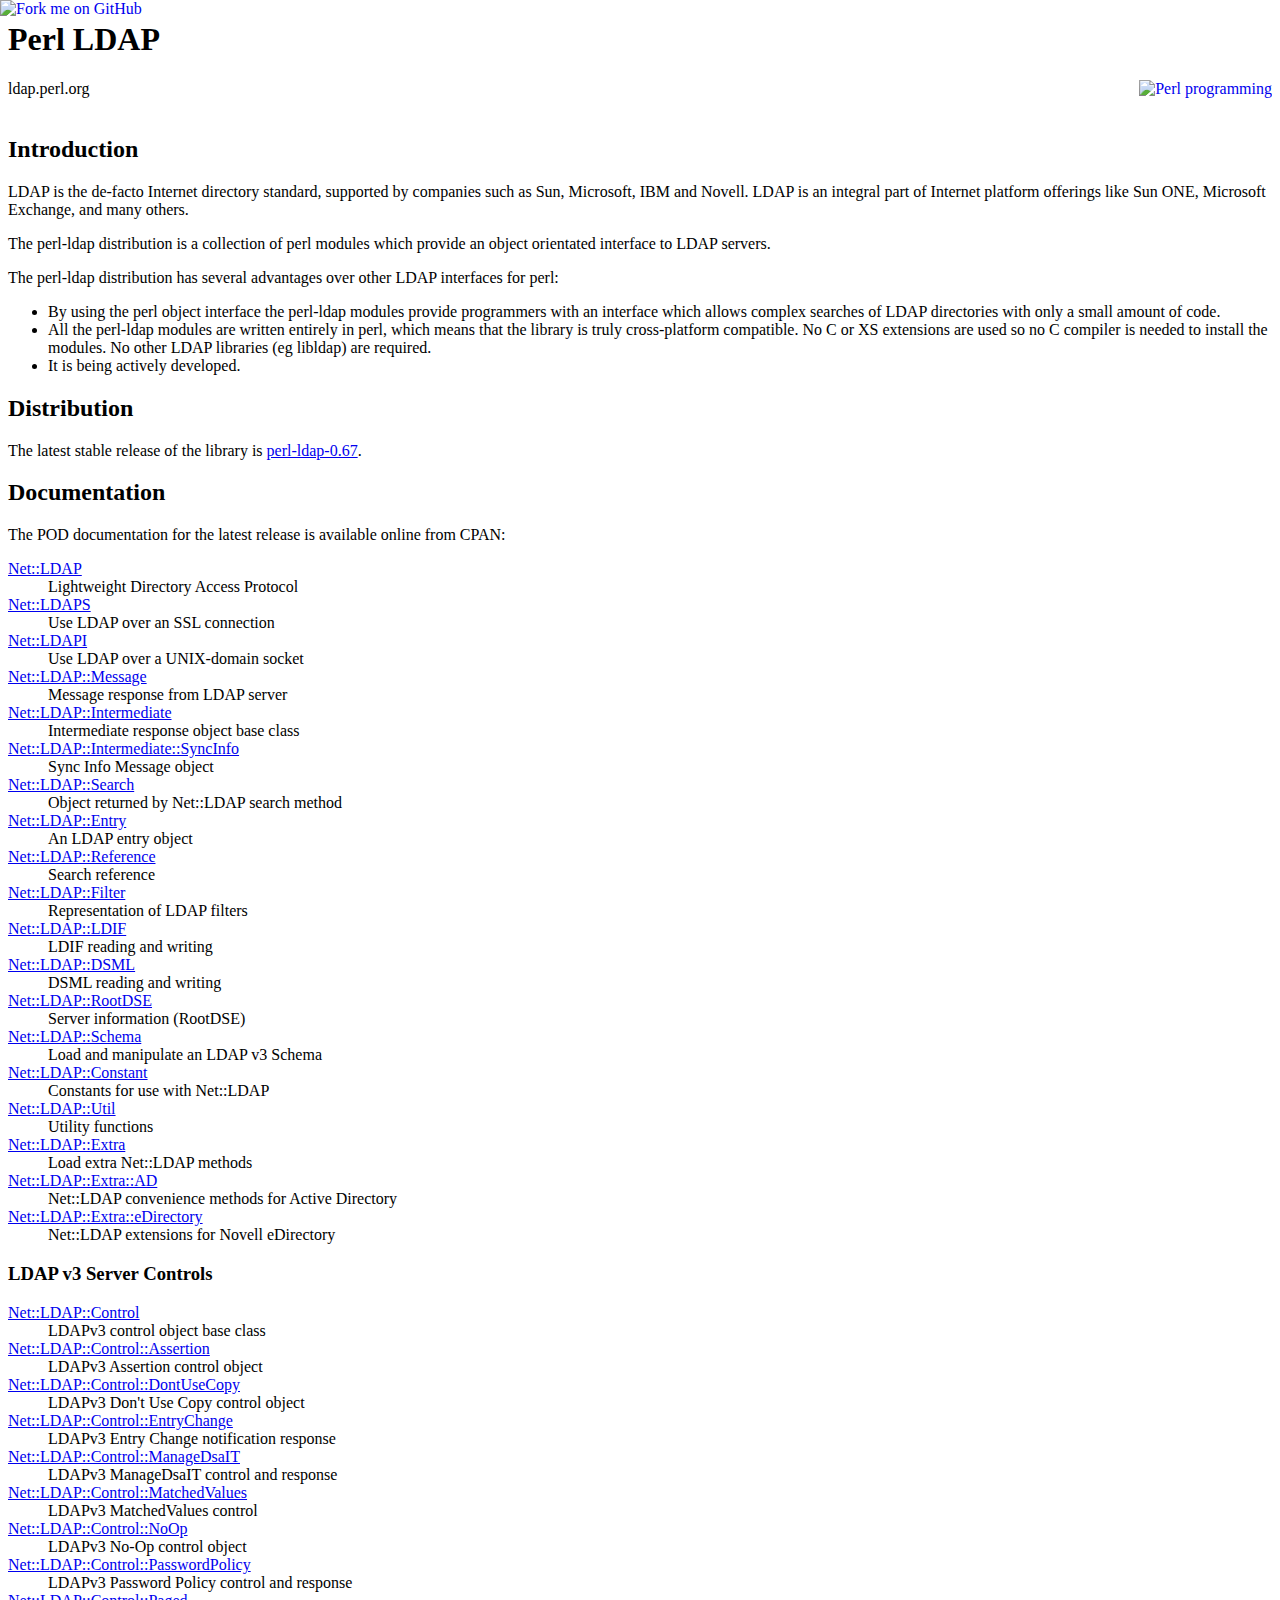
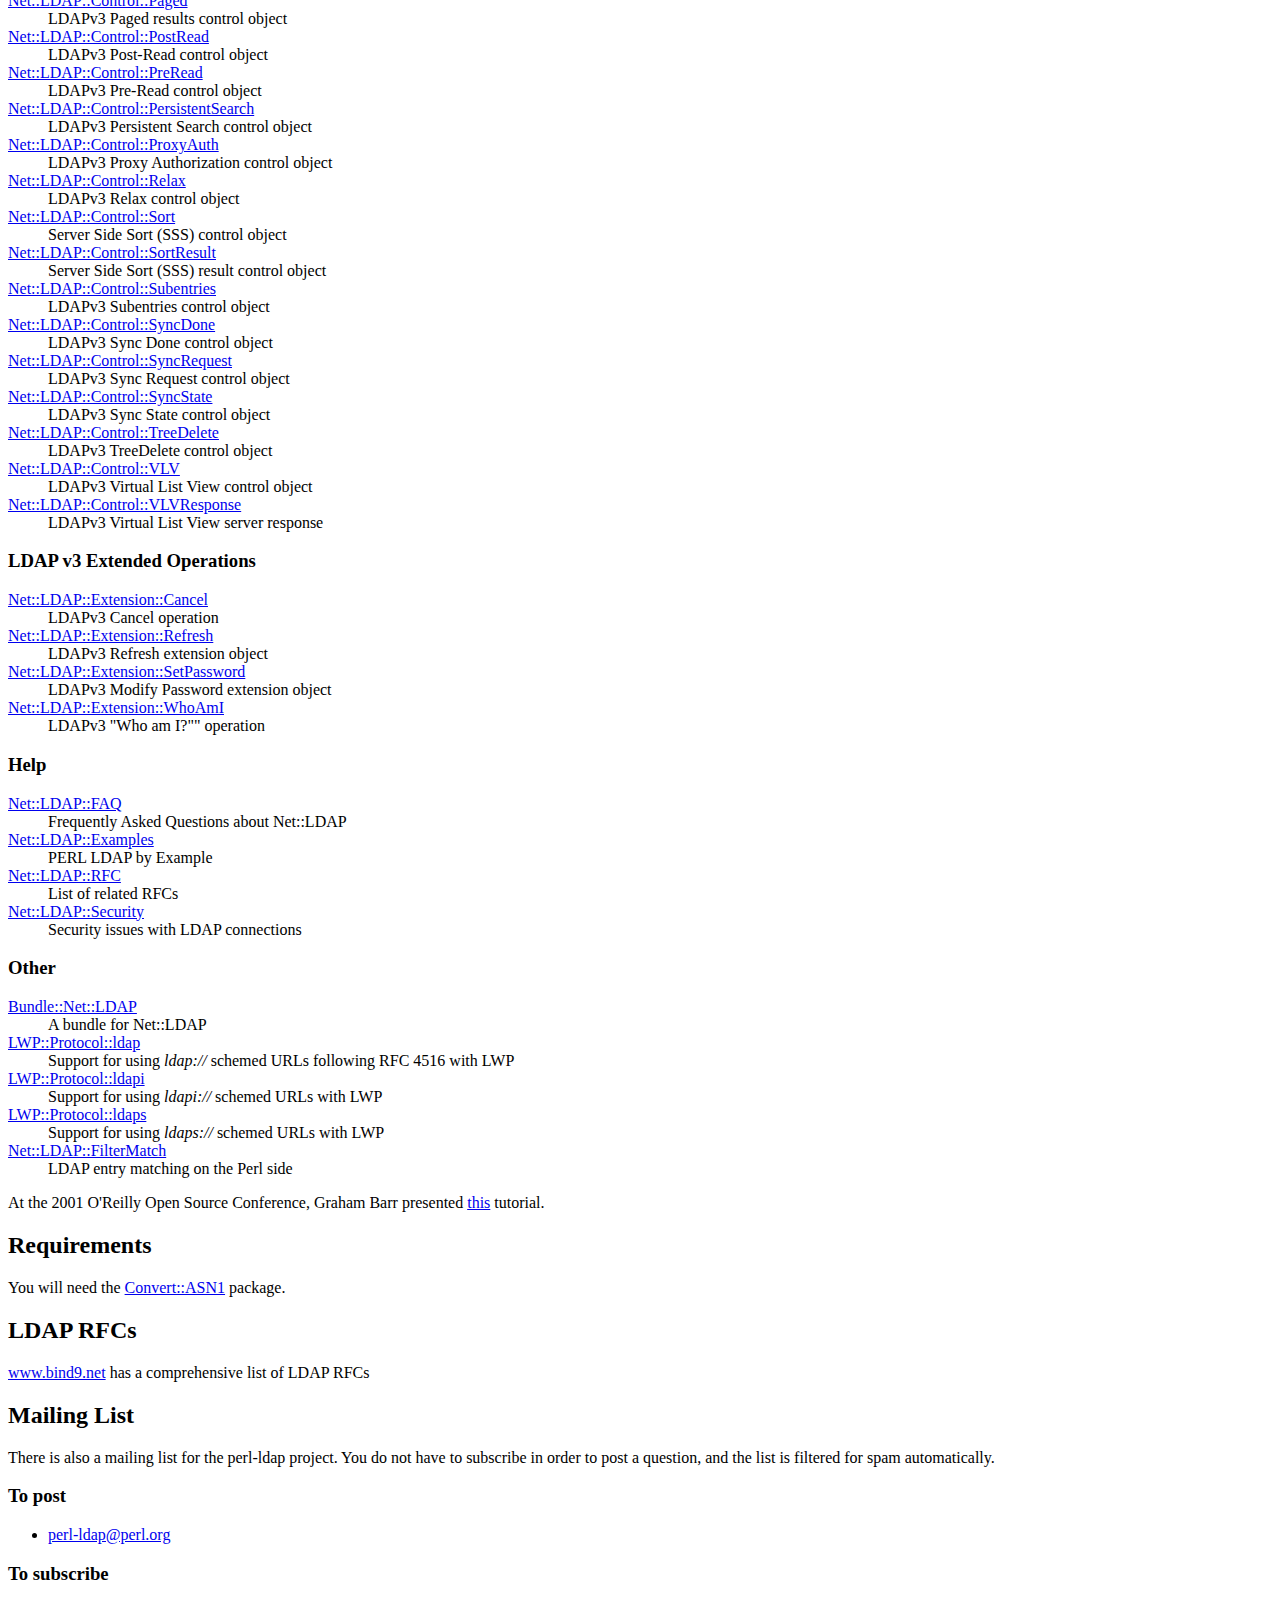
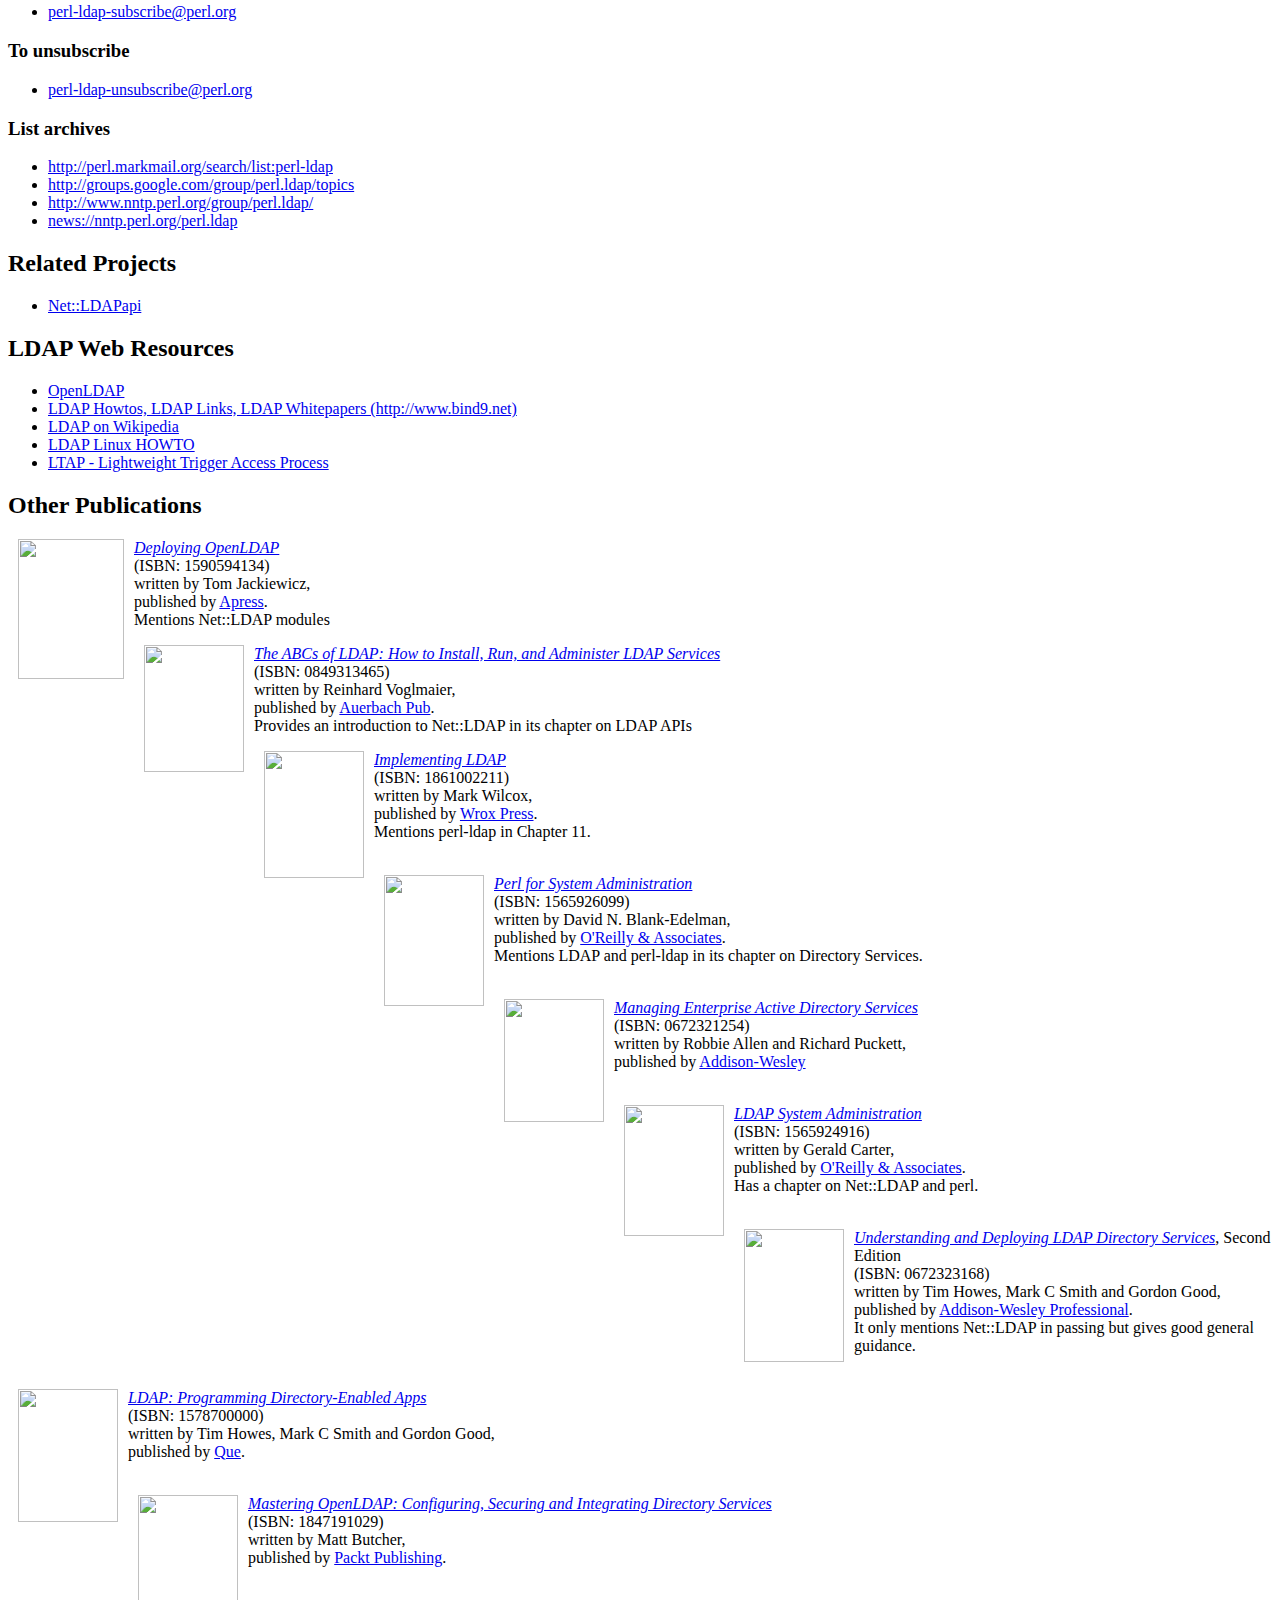
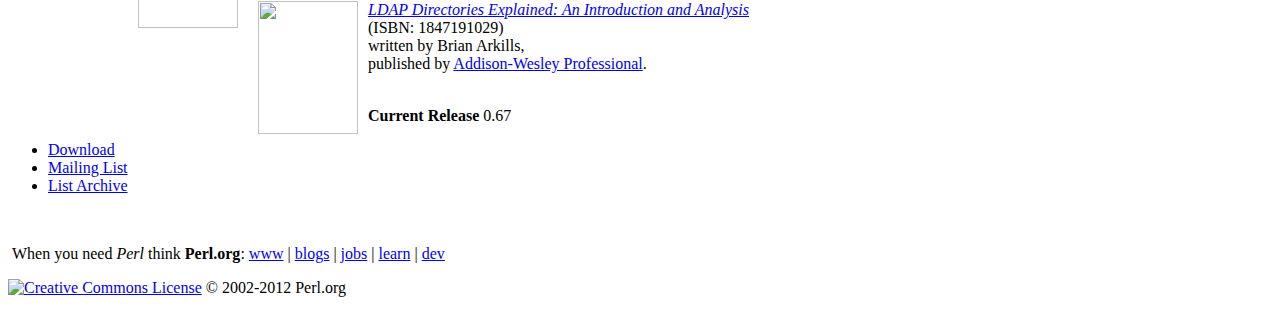
==== commit a6b180ae: "index.html: mention controls added in recent releases" ====
--- a/index.html
+++ b/index.html
@@ -148,6 +148,8 @@
       <dd>LDAPv3 ManageDsaIT control and response</dd>
       <dt><a name="Net::LDAP::Control::MatchedValues" class="notranslate" href="https://metacpan.org/pod/Net::LDAP::Control::MatchedValues">Net::LDAP::Control::MatchedValues</a></dt>
       <dd>LDAPv3 MatchedValues control</dd>
+      <dt><a name="Net::LDAP::Control::NoOp" class="notranslate" href="https://metacpan.org/pod/Net::LDAP::Control::NoOp">Net::LDAP::Control::NoOp</a></dt>
+      <dd>LDAPv3 No-Op control object</dd>
       <dt><a name="Net::LDAP::Control::PasswordPolicy" class="notranslate" href="https://metacpan.org/pod/Net::LDAP::Control::PasswordPolicy">Net::LDAP::Control::PasswordPolicy</a></dt>
       <dd>LDAPv3 Password Policy control and response</dd>
       <dt><a name="Net::LDAP::Control::Paged" class="notranslate" href="https://metacpan.org/pod/Net::LDAP::Control::Paged">Net::LDAP::Control::Paged</a></dt>
@@ -166,12 +168,16 @@
       <dd>Server Side Sort (SSS) control object</dd>
       <dt><a name="Net::LDAP::Control::SortResult" class="notranslate" href="https://metacpan.org/pod/Net::LDAP::Control::SortResult">Net::LDAP::Control::SortResult</a></dt>
       <dd>Server Side Sort (SSS) result control object</dd>
+      <dt><a name="Net::LDAP::Control::Subentries" class="notranslate" href="https://metacpan.org/pod/Net::LDAP::Control::Subentries">Net::LDAP::Control::Subentries</a></dt>
+      <dd>LDAPv3 Subentries control object</dd>
       <dt><a name="Net::LDAP::Control::SyncDone" class="notranslate" href="https://metacpan.org/pod/Net::LDAP::Control::SyncDone">Net::LDAP::Control::SyncDone</a></dt>
       <dd>LDAPv3 Sync Done control object</dd>
       <dt><a name="Net::LDAP::Control::SyncRequest" class="notranslate" href="https://metacpan.org/pod/Net::LDAP::Control::SyncRequest">Net::LDAP::Control::SyncRequest</a></dt>
       <dd>LDAPv3 Sync Request control object</dd>
       <dt><a name="Net::LDAP::Control::SyncState" class="notranslate" href="https://metacpan.org/pod/Net::LDAP::Control::SyncState">Net::LDAP::Control::SyncState</a></dt>
       <dd>LDAPv3 Sync State control object</dd>
+      <dt><a name="Net::LDAP::Control::TreeDelete" class="notranslate" href="https://metacpan.org/pod/Net::LDAP::Control::TreeDelete">Net::LDAP::Control::TreeDelete</a></dt>
+      <dd>LDAPv3 TreeDelete control object</dd>
       <dt><a name="Net::LDAP::Control::VLV" class="notranslate" href="https://metacpan.org/pod/Net::LDAP::Control::VLV">Net::LDAP::Control::VLV</a></dt>
       <dd>LDAPv3 Virtual List View control object</dd>
       <dt><a name="Net::LDAP::Control::VLVRresponse" class="notranslate" href="https://metacpan.org/pod/Net::LDAP::Control::VLVResponse">Net::LDAP::Control::VLVResponse</a></dt>
